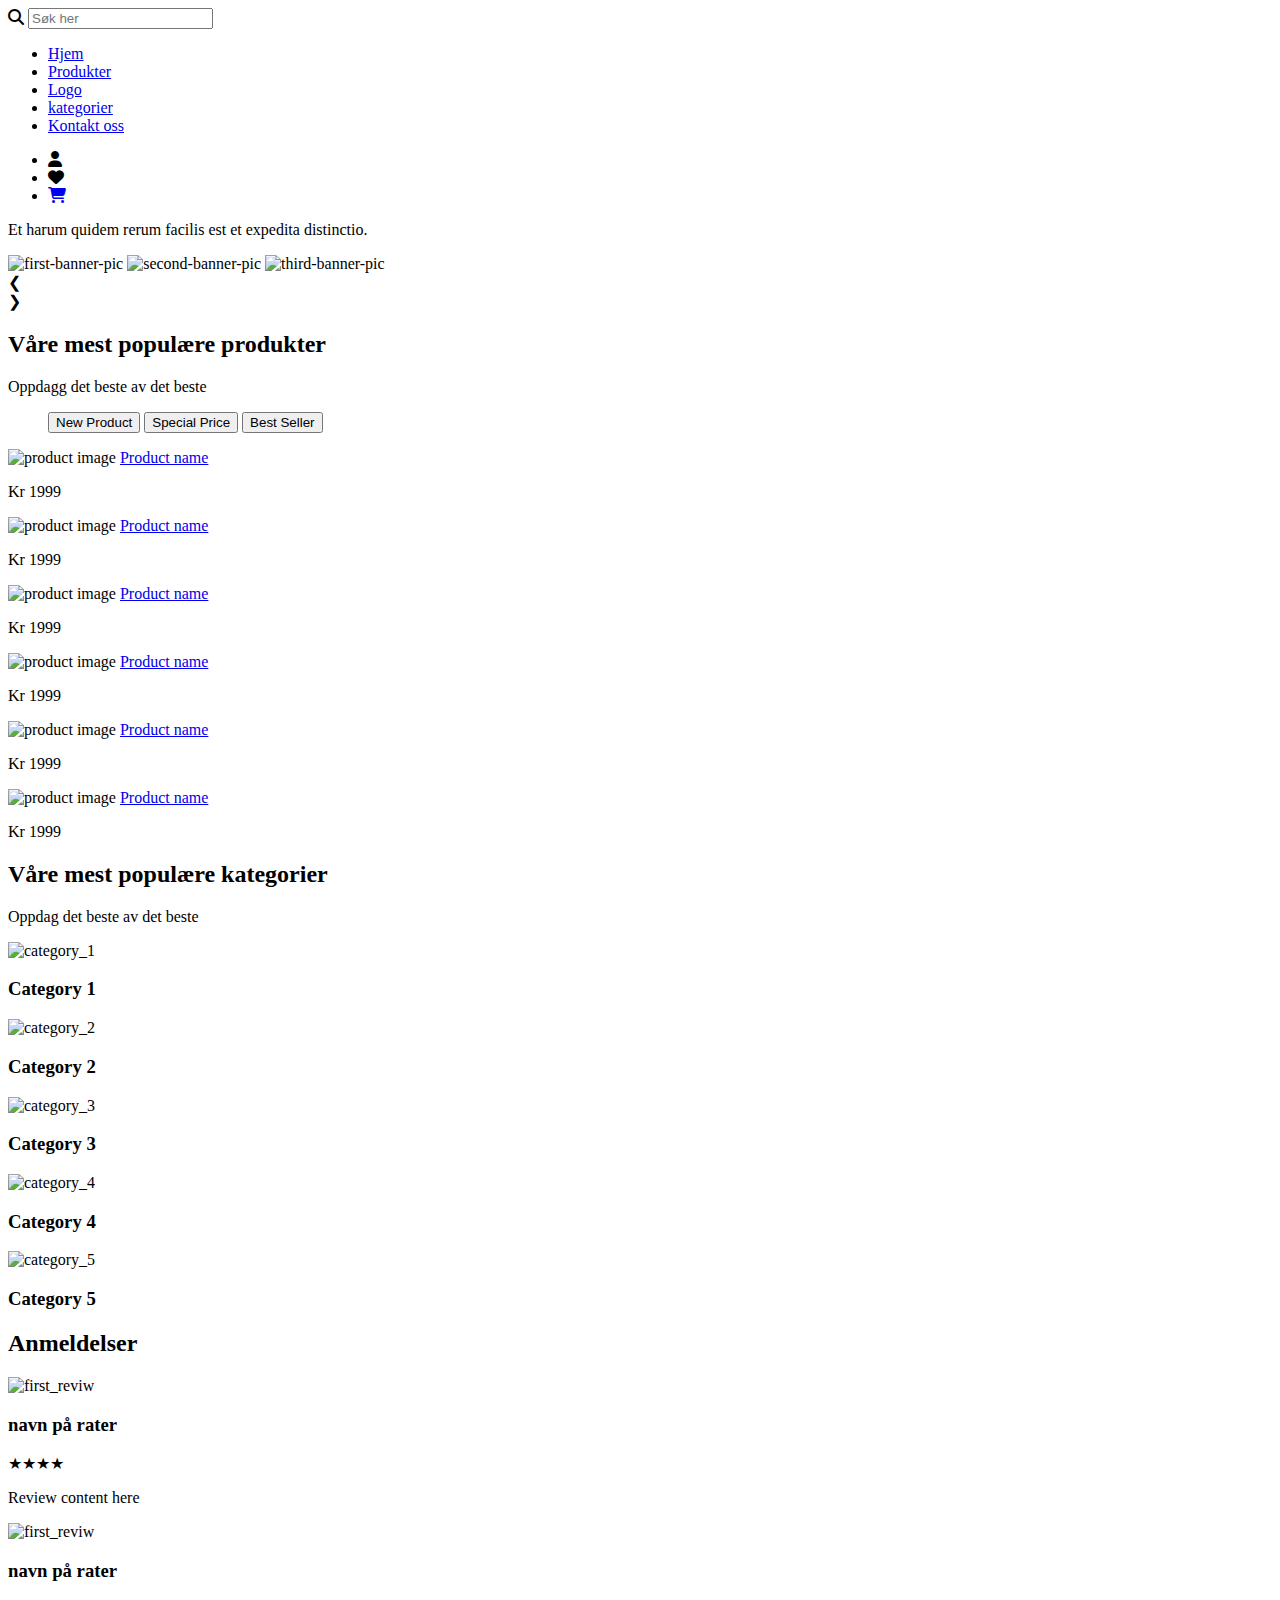
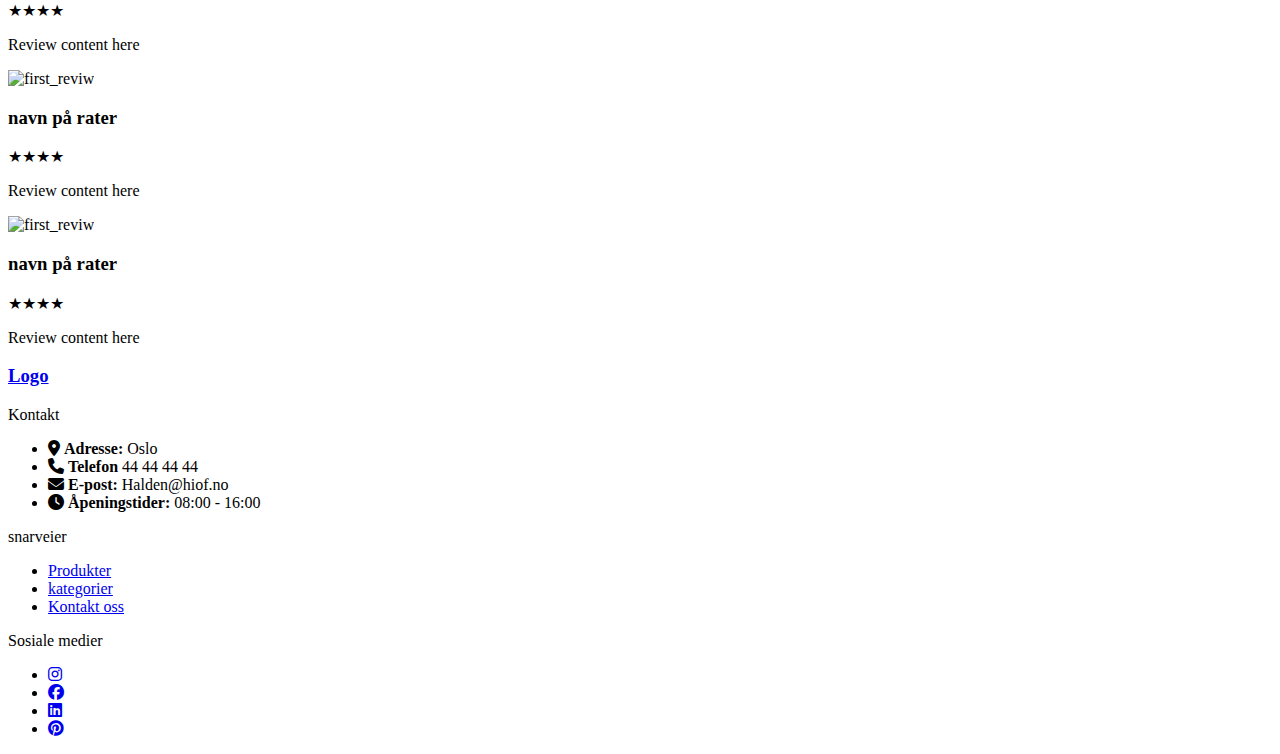
==== Eksamen_webutvikling_2024/index.html @ 7170d726 "29.11" ====
<!DOCTYPE html>
<html lang="nb">
<head>
    <meta charset="UTF-8">
    <meta name="viewport" content="width=device-width, initial-scale=1.0">
    <link rel="stylesheet" href="css/style.css">
    <link rel="stylesheet" href="icons/css/fontawesome.css">
    <link rel="stylesheet" href="icons/css/brands.css">
    <link rel="stylesheet" href="icons/css/solid.css">
    <title>Home</title>
</head>
<body>
    <div class="grid-container">
        <header class="main-header">
            <nav class="nav-header">
                <!-- Left Section -->
                <form class="searchleft" title="search-bar">
                    <label aria-label="search">
                        <i class="fa-solid fa-magnifying-glass"></i>
                        <input type="search" placeholder="Søk her">
                    </label>
                </form>

                <!-- Middle Section -->
                <ul class="midhead">
                    <li><a href="index.html">Hjem</a></li>
                    <li><a href="#produkt">Produkter</a></li>
                    <li><a href="index.html">Logo</a></li>
                    <li><a href="#categories">kategorier</a></li>
                    <li><a href="#contact">Kontakt oss</a></li>
                </ul>

                <!-- Right Section -->
                <ul class="righthead">
                    <li><i class="fa-regular fa-user"></i></li>
                    <li><i class="fa-regular fa-heart"></i></li>
                    <li><a href="checkout.html"><i class="fa-solid fa-cart-shopping"></i></a></li>
                </ul>
            </nav>
        </header>


        <main>
            <section class="banner">
                <div class="banner-text">
                    <p>Et harum quidem rerum facilis est et expedita distinctio.</p>
                </div>
                    <img src="https://picsum.photos/800/300" alt="first-banner-pic">
                    <img src="https://picsum.photos/800/300" alt="second-banner-pic">
                    <img src="https://picsum.photos/800/300" alt="third-banner-pic">
                <!-- Navigation Arrows (Optional) -->
                <div class="prev">&#10094;</div>
                <div class="next">&#10095;</div>
            </section>

            <section id="produkt">
                <h2>Våre mest populære produkter</h2>
                <p>Oppdagg det beste av det beste </p>
                <ul>
                    <button type="button">New Product</button>
                    <button>Special Price</button>
                    <button>Best Seller</button>
                </ul>
                <article class="product-card" aria-label="article">
                        <img src="https://picsum.photos/400/300" alt="product image">
                    <a href="#">Product name</a>
                    <p>Kr 1999</p>
                </article>
                <article class="product-card" aria-label="article">
                        <img src="https://picsum.photos/400/300" alt="product image">
                    <a href="#">Product name</a>
                    <p>Kr 1999</p>
                </article>
                <article class="product-card" aria-label="article">
                        <img src="https://picsum.photos/400/300" alt="product image">
                    <a href="#">Product name</a>
                    <p>Kr 1999</p>
                </article>
                <article class="product-card" aria-label="article">
                        <img src="https://picsum.photos/400/300" alt="product image">
                    <a href="#">Product name</a>
                    <p>Kr 1999</p>
                </article>
                <article class="product-card" aria-label="article">
                        <img src="https://picsum.photos/400/300" alt="product image">
                    <a href="#">Product name</a>
                    <p>Kr 1999</p>
                </article>
                <article class="product-card" aria-label="article">
                        <img src="https://picsum.photos/400/300" alt="product image">
                    <a href="#">Product name</a>
                    <p>Kr 1999</p>
                </article>
            </section>

                <!--kategorier section-->
            <section id="categories">
                <h2>Våre mest populære kategorier</h2>
                <p>Oppdag det beste av det beste</p>
                <div class="category-grid">
                    <article class="category">
                            <img src="https://picsum.photos/400/300" alt="category_1">
                            <h3>Category 1</h3>
                    </article>
                    <article class="category">
                            <img src="https://picsum.photos/400/300" alt="category_2">
                            <h3>Category 2</h3>
                    </article>
                    <article class="category">
                            <img src="https://picsum.photos/400/300" alt="category_3">
                            <h3>Category 3</h3>
                    </article>
                    <article class="category">
                            <img src="https://picsum.photos/400/300" alt="category_4">
                            <h3>Category 4</h3>
                    </article>
                    <article class="category">
                            <img src="https://picsum.photos/400/300" alt="category_5">
                            <h3>Category 5</h3>
                    </article>
                </div>
            </section>
                
        </main>


        <aside>
                <h2>Anmeldelser</h2>
            <section class="review-grid ">
                    <article>
                            <img src="https://picsum.photos/400/300" alt="first_reviw">
                            <h3>navn på rater</h3>
                            <p>★★★★</p>
                            <p>Review content here</p>
                    </article>
                    <article>
                            <img src="https://picsum.photos/400/300" alt="first_reviw">
                            <h3>navn på rater</h3>
                            <p>★★★★</p>
                            <p>Review content here</p>
                    </article>
                    <article>
                            <img src="https://picsum.photos/400/300" alt="first_reviw">
                            <h3>navn på rater</h3>
                            <p>★★★★</p>
                            <p>Review content here</p>
                    </article>
                    <article>
                            <img src="https://picsum.photos/400/300" alt="first_reviw">
                            <h3>navn på rater</h3>
                            <p>★★★★</p>
                            <p>Review content here</p>
                    </article>
            </section>
        </aside>


        <footer>
            <a href="index.html"><h3>Logo</h3></a>
            <section id="contact">Kontakt
                <ul>
                    <li>
                        <i class="fa-solid fa-location-dot"></i>
                        <strong>Adresse:</strong> Oslo
                    </li>
                    <li>
                        <i class="fa-solid fa-phone"></i>
                        <strong>Telefon</strong> 44 44 44 44
                    </li>
                    <li>
                        <i class="fa-solid fa-envelope"></i>
                        <strong>E-post:</strong> Halden@hiof.no
                    </li>
                    <li>
                        <i class="fa-solid fa-clock"></i>
                        <strong>Åpeningstider:</strong> 08:00 - 16:00
                    </li>
                </ul>
            </section>
            <section>snarveier
                <ul>
                    <li><a href="#produkt">Produkter</a></li>
                    <li><a href="#categories">kategorier</a></li>
                    <li><a href="#contact">Kontakt oss</a></li>
                </ul>
            </section>
            <section>Sosiale medier
                <ul>
                    <li><a href="https://www.instagram.com/"><i class="fa-brands fa-instagram"></i></a></li>
                    <li><a href="https://www.facebook.com/"><i class="fa-brands fa-facebook"></i></a></li>
                    <li><a href="https://www.linkedin.com/"><i class="fa-brands fa-linkedin"></i></a></li>
                    <li><a href="https://www.pinterest.com/"><i class="fa-brands fa-pinterest"></i></a></li>
                </ul>
            </section>
      </footer>
    </div>
</body>
</html>
---- Eksamen_webutvikling_2024/icons/css/brands.css ----
/*!
 * Font Awesome Free 6.6.0 by @fontawesome - https://fontawesome.com
 * License - https://fontawesome.com/license/free (Icons: CC BY 4.0, Fonts: SIL OFL 1.1, Code: MIT License)
 * Copyright 2024 Fonticons, Inc.
 */
:root, :host {
  --fa-style-family-brands: 'Font Awesome 6 Brands';
  --fa-font-brands: normal 400 1em/1 'Font Awesome 6 Brands'; }

@font-face {
  font-family: 'Font Awesome 6 Brands';
  font-style: normal;
  font-weight: 400;
  font-display: block;
  src: url("../webfonts/fa-brands-400.woff2") format("woff2"), url("../webfonts/fa-brands-400.ttf") format("truetype"); }

.fab,
.fa-brands {
  font-weight: 400; }

.fa-monero:before {
  content: "\f3d0"; }

.fa-hooli:before {
  content: "\f427"; }

.fa-yelp:before {
  content: "\f1e9"; }

.fa-cc-visa:before {
  content: "\f1f0"; }

.fa-lastfm:before {
  content: "\f202"; }

.fa-shopware:before {
  content: "\f5b5"; }

.fa-creative-commons-nc:before {
  content: "\f4e8"; }

.fa-aws:before {
  content: "\f375"; }

.fa-redhat:before {
  content: "\f7bc"; }

.fa-yoast:before {
  content: "\f2b1"; }

.fa-cloudflare:before {
  content: "\e07d"; }

.fa-ups:before {
  content: "\f7e0"; }

.fa-pixiv:before {
  content: "\e640"; }

.fa-wpexplorer:before {
  content: "\f2de"; }

.fa-dyalog:before {
  content: "\f399"; }

.fa-bity:before {
  content: "\f37a"; }

.fa-stackpath:before {
  content: "\f842"; }

.fa-buysellads:before {
  content: "\f20d"; }

.fa-first-order:before {
  content: "\f2b0"; }

.fa-modx:before {
  content: "\f285"; }

.fa-guilded:before {
  content: "\e07e"; }

.fa-vnv:before {
  content: "\f40b"; }

.fa-square-js:before {
  content: "\f3b9"; }

.fa-js-square:before {
  content: "\f3b9"; }

.fa-microsoft:before {
  content: "\f3ca"; }

.fa-qq:before {
  content: "\f1d6"; }

.fa-orcid:before {
  content: "\f8d2"; }

.fa-java:before {
  content: "\f4e4"; }

.fa-invision:before {
  content: "\f7b0"; }

.fa-creative-commons-pd-alt:before {
  content: "\f4ed"; }

.fa-centercode:before {
  content: "\f380"; }

.fa-glide-g:before {
  content: "\f2a6"; }

.fa-drupal:before {
  content: "\f1a9"; }

.fa-jxl:before {
  content: "\e67b"; }

.fa-dart-lang:before {
  content: "\e693"; }

.fa-hire-a-helper:before {
  content: "\f3b0"; }

.fa-creative-commons-by:before {
  content: "\f4e7"; }

.fa-unity:before {
  content: "\e049"; }

.fa-whmcs:before {
  content: "\f40d"; }

.fa-rocketchat:before {
  content: "\f3e8"; }

.fa-vk:before {
  content: "\f189"; }

.fa-untappd:before {
  content: "\f405"; }

.fa-mailchimp:before {
  content: "\f59e"; }

.fa-css3-alt:before {
  content: "\f38b"; }

.fa-square-reddit:before {
  content: "\f1a2"; }

.fa-reddit-square:before {
  content: "\f1a2"; }

.fa-vimeo-v:before {
  content: "\f27d"; }

.fa-contao:before {
  content: "\f26d"; }

.fa-square-font-awesome:before {
  content: "\e5ad"; }

.fa-deskpro:before {
  content: "\f38f"; }

.fa-brave:before {
  content: "\e63c"; }

.fa-sistrix:before {
  content: "\f3ee"; }

.fa-square-instagram:before {
  content: "\e055"; }

.fa-instagram-square:before {
  content: "\e055"; }

.fa-battle-net:before {
  content: "\f835"; }

.fa-the-red-yeti:before {
  content: "\f69d"; }

.fa-square-hacker-news:before {
  content: "\f3af"; }

.fa-hacker-news-square:before {
  content: "\f3af"; }

.fa-edge:before {
  content: "\f282"; }

.fa-threads:before {
  content: "\e618"; }

.fa-napster:before {
  content: "\f3d2"; }

.fa-square-snapchat:before {
  content: "\f2ad"; }

.fa-snapchat-square:before {
  content: "\f2ad"; }

.fa-google-plus-g:before {
  content: "\f0d5"; }

.fa-artstation:before {
  content: "\f77a"; }

.fa-markdown:before {
  content: "\f60f"; }

.fa-sourcetree:before {
  content: "\f7d3"; }

.fa-google-plus:before {
  content: "\f2b3"; }

.fa-diaspora:before {
  content: "\f791"; }

.fa-foursquare:before {
  content: "\f180"; }

.fa-stack-overflow:before {
  content: "\f16c"; }

.fa-github-alt:before {
  content: "\f113"; }

.fa-phoenix-squadron:before {
  content: "\f511"; }

.fa-pagelines:before {
  content: "\f18c"; }

.fa-algolia:before {
  content: "\f36c"; }

.fa-red-river:before {
  content: "\f3e3"; }

.fa-creative-commons-sa:before {
  content: "\f4ef"; }

.fa-safari:before {
  content: "\f267"; }

.fa-google:before {
  content: "\f1a0"; }

.fa-square-font-awesome-stroke:before {
  content: "\f35c"; }

.fa-font-awesome-alt:before {
  content: "\f35c"; }

.fa-atlassian:before {
  content: "\f77b"; }

.fa-linkedin-in:before {
  content: "\f0e1"; }

.fa-digital-ocean:before {
  content: "\f391"; }

.fa-nimblr:before {
  content: "\f5a8"; }

.fa-chromecast:before {
  content: "\f838"; }

.fa-evernote:before {
  content: "\f839"; }

.fa-hacker-news:before {
  content: "\f1d4"; }

.fa-creative-commons-sampling:before {
  content: "\f4f0"; }

.fa-adversal:before {
  content: "\f36a"; }

.fa-creative-commons:before {
  content: "\f25e"; }

.fa-watchman-monitoring:before {
  content: "\e087"; }

.fa-fonticons:before {
  content: "\f280"; }

.fa-weixin:before {
  content: "\f1d7"; }

.fa-shirtsinbulk:before {
  content: "\f214"; }

.fa-codepen:before {
  content: "\f1cb"; }

.fa-git-alt:before {
  content: "\f841"; }

.fa-lyft:before {
  content: "\f3c3"; }

.fa-rev:before {
  content: "\f5b2"; }

.fa-windows:before {
  content: "\f17a"; }

.fa-wizards-of-the-coast:before {
  content: "\f730"; }

.fa-square-viadeo:before {
  content: "\f2aa"; }

.fa-viadeo-square:before {
  content: "\f2aa"; }

.fa-meetup:before {
  content: "\f2e0"; }

.fa-centos:before {
  content: "\f789"; }

.fa-adn:before {
  content: "\f170"; }

.fa-cloudsmith:before {
  content: "\f384"; }

.fa-opensuse:before {
  content: "\e62b"; }

.fa-pied-piper-alt:before {
  content: "\f1a8"; }

.fa-square-dribbble:before {
  content: "\f397"; }

.fa-dribbble-square:before {
  content: "\f397"; }

.fa-codiepie:before {
  content: "\f284"; }

.fa-node:before {
  content: "\f419"; }

.fa-mix:before {
  content: "\f3cb"; }

.fa-steam:before {
  content: "\f1b6"; }

.fa-cc-apple-pay:before {
  content: "\f416"; }

.fa-scribd:before {
  content: "\f28a"; }

.fa-debian:before {
  content: "\e60b"; }

.fa-openid:before {
  content: "\f19b"; }

.fa-instalod:before {
  content: "\e081"; }

.fa-expeditedssl:before {
  content: "\f23e"; }

.fa-sellcast:before {
  content: "\f2da"; }

.fa-square-twitter:before {
  content: "\f081"; }

.fa-twitter-square:before {
  content: "\f081"; }

.fa-r-project:before {
  content: "\f4f7"; }

.fa-delicious:before {
  content: "\f1a5"; }

.fa-freebsd:before {
  content: "\f3a4"; }

.fa-vuejs:before {
  content: "\f41f"; }

.fa-accusoft:before {
  content: "\f369"; }

.fa-ioxhost:before {
  content: "\f208"; }

.fa-fonticons-fi:before {
  content: "\f3a2"; }

.fa-app-store:before {
  content: "\f36f"; }

.fa-cc-mastercard:before {
  content: "\f1f1"; }

.fa-itunes-note:before {
  content: "\f3b5"; }

.fa-golang:before {
  content: "\e40f"; }

.fa-kickstarter:before {
  content: "\f3bb"; }

.fa-square-kickstarter:before {
  content: "\f3bb"; }

.fa-grav:before {
  content: "\f2d6"; }

.fa-weibo:before {
  content: "\f18a"; }

.fa-uncharted:before {
  content: "\e084"; }

.fa-firstdraft:before {
  content: "\f3a1"; }

.fa-square-youtube:before {
  content: "\f431"; }

.fa-youtube-square:before {
  content: "\f431"; }

.fa-wikipedia-w:before {
  content: "\f266"; }

.fa-wpressr:before {
  content: "\f3e4"; }

.fa-rendact:before {
  content: "\f3e4"; }

.fa-angellist:before {
  content: "\f209"; }

.fa-galactic-republic:before {
  content: "\f50c"; }

.fa-nfc-directional:before {
  content: "\e530"; }

.fa-skype:before {
  content: "\f17e"; }

.fa-joget:before {
  content: "\f3b7"; }

.fa-fedora:before {
  content: "\f798"; }

.fa-stripe-s:before {
  content: "\f42a"; }

.fa-meta:before {
  content: "\e49b"; }

.fa-laravel:before {
  content: "\f3bd"; }

.fa-hotjar:before {
  content: "\f3b1"; }

.fa-bluetooth-b:before {
  content: "\f294"; }

.fa-square-letterboxd:before {
  content: "\e62e"; }

.fa-sticker-mule:before {
  content: "\f3f7"; }

.fa-creative-commons-zero:before {
  content: "\f4f3"; }

.fa-hips:before {
  content: "\f452"; }

.fa-behance:before {
  content: "\f1b4"; }

.fa-reddit:before {
  content: "\f1a1"; }

.fa-discord:before {
  content: "\f392"; }

.fa-chrome:before {
  content: "\f268"; }

.fa-app-store-ios:before {
  content: "\f370"; }

.fa-cc-discover:before {
  content: "\f1f2"; }

.fa-wpbeginner:before {
  content: "\f297"; }

.fa-confluence:before {
  content: "\f78d"; }

.fa-shoelace:before {
  content: "\e60c"; }

.fa-mdb:before {
  content: "\f8ca"; }

.fa-dochub:before {
  content: "\f394"; }

.fa-accessible-icon:before {
  content: "\f368"; }

.fa-ebay:before {
  content: "\f4f4"; }

.fa-amazon:before {
  content: "\f270"; }

.fa-unsplash:before {
  content: "\e07c"; }

.fa-yarn:before {
  content: "\f7e3"; }

.fa-square-steam:before {
  content: "\f1b7"; }

.fa-steam-square:before {
  content: "\f1b7"; }

.fa-500px:before {
  content: "\f26e"; }

.fa-square-vimeo:before {
  content: "\f194"; }

.fa-vimeo-square:before {
  content: "\f194"; }

.fa-asymmetrik:before {
  content: "\f372"; }

.fa-font-awesome:before {
  content: "\f2b4"; }

.fa-font-awesome-flag:before {
  content: "\f2b4"; }

.fa-font-awesome-logo-full:before {
  content: "\f2b4"; }

.fa-gratipay:before {
  content: "\f184"; }

.fa-apple:before {
  content: "\f179"; }

.fa-hive:before {
  content: "\e07f"; }

.fa-gitkraken:before {
  content: "\f3a6"; }

.fa-keybase:before {
  content: "\f4f5"; }

.fa-apple-pay:before {
  content: "\f415"; }

.fa-padlet:before {
  content: "\e4a0"; }

.fa-amazon-pay:before {
  content: "\f42c"; }

.fa-square-github:before {
  content: "\f092"; }

.fa-github-square:before {
  content: "\f092"; }

.fa-stumbleupon:before {
  content: "\f1a4"; }

.fa-fedex:before {
  content: "\f797"; }

.fa-phoenix-framework:before {
  content: "\f3dc"; }

.fa-shopify:before {
  content: "\e057"; }

.fa-neos:before {
  content: "\f612"; }

.fa-square-threads:before {
  content: "\e619"; }

.fa-hackerrank:before {
  content: "\f5f7"; }

.fa-researchgate:before {
  content: "\f4f8"; }

.fa-swift:before {
  content: "\f8e1"; }

.fa-angular:before {
  content: "\f420"; }

.fa-speakap:before {
  content: "\f3f3"; }

.fa-angrycreative:before {
  content: "\f36e"; }

.fa-y-combinator:before {
  content: "\f23b"; }

.fa-empire:before {
  content: "\f1d1"; }

.fa-envira:before {
  content: "\f299"; }

.fa-google-scholar:before {
  content: "\e63b"; }

.fa-square-gitlab:before {
  content: "\e5ae"; }

.fa-gitlab-square:before {
  content: "\e5ae"; }

.fa-studiovinari:before {
  content: "\f3f8"; }

.fa-pied-piper:before {
  content: "\f2ae"; }

.fa-wordpress:before {
  content: "\f19a"; }

.fa-product-hunt:before {
  content: "\f288"; }

.fa-firefox:before {
  content: "\f269"; }

.fa-linode:before {
  content: "\f2b8"; }

.fa-goodreads:before {
  content: "\f3a8"; }

.fa-square-odnoklassniki:before {
  content: "\f264"; }

.fa-odnoklassniki-square:before {
  content: "\f264"; }

.fa-jsfiddle:before {
  content: "\f1cc"; }

.fa-sith:before {
  content: "\f512"; }

.fa-themeisle:before {
  content: "\f2b2"; }

.fa-page4:before {
  content: "\f3d7"; }

.fa-hashnode:before {
  content: "\e499"; }

.fa-react:before {
  content: "\f41b"; }

.fa-cc-paypal:before {
  content: "\f1f4"; }

.fa-squarespace:before {
  content: "\f5be"; }

.fa-cc-stripe:before {
  content: "\f1f5"; }

.fa-creative-commons-share:before {
  content: "\f4f2"; }

.fa-bitcoin:before {
  content: "\f379"; }

.fa-keycdn:before {
  content: "\f3ba"; }

.fa-opera:before {
  content: "\f26a"; }

.fa-itch-io:before {
  content: "\f83a"; }

.fa-umbraco:before {
  content: "\f8e8"; }

.fa-galactic-senate:before {
  content: "\f50d"; }

.fa-ubuntu:before {
  content: "\f7df"; }

.fa-draft2digital:before {
  content: "\f396"; }

.fa-stripe:before {
  content: "\f429"; }

.fa-houzz:before {
  content: "\f27c"; }

.fa-gg:before {
  content: "\f260"; }

.fa-dhl:before {
  content: "\f790"; }

.fa-square-pinterest:before {
  content: "\f0d3"; }

.fa-pinterest-square:before {
  content: "\f0d3"; }

.fa-xing:before {
  content: "\f168"; }

.fa-blackberry:before {
  content: "\f37b"; }

.fa-creative-commons-pd:before {
  content: "\f4ec"; }

.fa-playstation:before {
  content: "\f3df"; }

.fa-quinscape:before {
  content: "\f459"; }

.fa-less:before {
  content: "\f41d"; }

.fa-blogger-b:before {
  content: "\f37d"; }

.fa-opencart:before {
  content: "\f23d"; }

.fa-vine:before {
  content: "\f1ca"; }

.fa-signal-messenger:before {
  content: "\e663"; }

.fa-paypal:before {
  content: "\f1ed"; }

.fa-gitlab:before {
  content: "\f296"; }

.fa-typo3:before {
  content: "\f42b"; }

.fa-reddit-alien:before {
  content: "\f281"; }

.fa-yahoo:before {
  content: "\f19e"; }

.fa-dailymotion:before {
  content: "\e052"; }

.fa-affiliatetheme:before {
  content: "\f36b"; }

.fa-pied-piper-pp:before {
  content: "\f1a7"; }

.fa-bootstrap:before {
  content: "\f836"; }

.fa-odnoklassniki:before {
  content: "\f263"; }

.fa-nfc-symbol:before {
  content: "\e531"; }

.fa-mintbit:before {
  content: "\e62f"; }

.fa-ethereum:before {
  content: "\f42e"; }

.fa-speaker-deck:before {
  content: "\f83c"; }

.fa-creative-commons-nc-eu:before {
  content: "\f4e9"; }

.fa-patreon:before {
  content: "\f3d9"; }

.fa-avianex:before {
  content: "\f374"; }

.fa-ello:before {
  content: "\f5f1"; }

.fa-gofore:before {
  content: "\f3a7"; }

.fa-bimobject:before {
  content: "\f378"; }

.fa-brave-reverse:before {
  content: "\e63d"; }

.fa-facebook-f:before {
  content: "\f39e"; }

.fa-square-google-plus:before {
  content: "\f0d4"; }

.fa-google-plus-square:before {
  content: "\f0d4"; }

.fa-web-awesome:before {
  content: "\e682"; }

.fa-mandalorian:before {
  content: "\f50f"; }

.fa-first-order-alt:before {
  content: "\f50a"; }

.fa-osi:before {
  content: "\f41a"; }

.fa-google-wallet:before {
  content: "\f1ee"; }

.fa-d-and-d-beyond:before {
  content: "\f6ca"; }

.fa-periscope:before {
  content: "\f3da"; }

.fa-fulcrum:before {
  content: "\f50b"; }

.fa-cloudscale:before {
  content: "\f383"; }

.fa-forumbee:before {
  content: "\f211"; }

.fa-mizuni:before {
  content: "\f3cc"; }

.fa-schlix:before {
  content: "\f3ea"; }

.fa-square-xing:before {
  content: "\f169"; }

.fa-xing-square:before {
  content: "\f169"; }

.fa-bandcamp:before {
  content: "\f2d5"; }

.fa-wpforms:before {
  content: "\f298"; }

.fa-cloudversify:before {
  content: "\f385"; }

.fa-usps:before {
  content: "\f7e1"; }

.fa-megaport:before {
  content: "\f5a3"; }

.fa-magento:before {
  content: "\f3c4"; }

.fa-spotify:before {
  content: "\f1bc"; }

.fa-optin-monster:before {
  content: "\f23c"; }

.fa-fly:before {
  content: "\f417"; }

.fa-aviato:before {
  content: "\f421"; }

.fa-itunes:before {
  content: "\f3b4"; }

.fa-cuttlefish:before {
  content: "\f38c"; }

.fa-blogger:before {
  content: "\f37c"; }

.fa-flickr:before {
  content: "\f16e"; }

.fa-viber:before {
  content: "\f409"; }

.fa-soundcloud:before {
  content: "\f1be"; }

.fa-digg:before {
  content: "\f1a6"; }

.fa-tencent-weibo:before {
  content: "\f1d5"; }

.fa-letterboxd:before {
  content: "\e62d"; }

.fa-symfony:before {
  content: "\f83d"; }

.fa-maxcdn:before {
  content: "\f136"; }

.fa-etsy:before {
  content: "\f2d7"; }

.fa-facebook-messenger:before {
  content: "\f39f"; }

.fa-audible:before {
  content: "\f373"; }

.fa-think-peaks:before {
  content: "\f731"; }

.fa-bilibili:before {
  content: "\e3d9"; }

.fa-erlang:before {
  content: "\f39d"; }

.fa-x-twitter:before {
  content: "\e61b"; }

.fa-cotton-bureau:before {
  content: "\f89e"; }

.fa-dashcube:before {
  content: "\f210"; }

.fa-42-group:before {
  content: "\e080"; }

.fa-innosoft:before {
  content: "\e080"; }

.fa-stack-exchange:before {
  content: "\f18d"; }

.fa-elementor:before {
  content: "\f430"; }

.fa-square-pied-piper:before {
  content: "\e01e"; }

.fa-pied-piper-square:before {
  content: "\e01e"; }

.fa-creative-commons-nd:before {
  content: "\f4eb"; }

.fa-palfed:before {
  content: "\f3d8"; }

.fa-superpowers:before {
  content: "\f2dd"; }

.fa-resolving:before {
  content: "\f3e7"; }

.fa-xbox:before {
  content: "\f412"; }

.fa-square-web-awesome-stroke:before {
  content: "\e684"; }

.fa-searchengin:before {
  content: "\f3eb"; }

.fa-tiktok:before {
  content: "\e07b"; }

.fa-square-facebook:before {
  content: "\f082"; }

.fa-facebook-square:before {
  content: "\f082"; }

.fa-renren:before {
  content: "\f18b"; }

.fa-linux:before {
  content: "\f17c"; }

.fa-glide:before {
  content: "\f2a5"; }

.fa-linkedin:before {
  content: "\f08c"; }

.fa-hubspot:before {
  content: "\f3b2"; }

.fa-deploydog:before {
  content: "\f38e"; }

.fa-twitch:before {
  content: "\f1e8"; }

.fa-flutter:before {
  content: "\e694"; }

.fa-ravelry:before {
  content: "\f2d9"; }

.fa-mixer:before {
  content: "\e056"; }

.fa-square-lastfm:before {
  content: "\f203"; }

.fa-lastfm-square:before {
  content: "\f203"; }

.fa-vimeo:before {
  content: "\f40a"; }

.fa-mendeley:before {
  content: "\f7b3"; }

.fa-uniregistry:before {
  content: "\f404"; }

.fa-figma:before {
  content: "\f799"; }

.fa-creative-commons-remix:before {
  content: "\f4ee"; }

.fa-cc-amazon-pay:before {
  content: "\f42d"; }

.fa-dropbox:before {
  content: "\f16b"; }

.fa-instagram:before {
  content: "\f16d"; }

.fa-cmplid:before {
  content: "\e360"; }

.fa-upwork:before {
  content: "\e641"; }

.fa-facebook:before {
  content: "\f09a"; }

.fa-gripfire:before {
  content: "\f3ac"; }

.fa-jedi-order:before {
  content: "\f50e"; }

.fa-uikit:before {
  content: "\f403"; }

.fa-fort-awesome-alt:before {
  content: "\f3a3"; }

.fa-phabricator:before {
  content: "\f3db"; }

.fa-ussunnah:before {
  content: "\f407"; }

.fa-earlybirds:before {
  content: "\f39a"; }

.fa-trade-federation:before {
  content: "\f513"; }

.fa-autoprefixer:before {
  content: "\f41c"; }

.fa-whatsapp:before {
  content: "\f232"; }

.fa-square-upwork:before {
  content: "\e67c"; }

.fa-slideshare:before {
  content: "\f1e7"; }

.fa-google-play:before {
  content: "\f3ab"; }

.fa-viadeo:before {
  content: "\f2a9"; }

.fa-line:before {
  content: "\f3c0"; }

.fa-google-drive:before {
  content: "\f3aa"; }

.fa-servicestack:before {
  content: "\f3ec"; }

.fa-simplybuilt:before {
  content: "\f215"; }

.fa-bitbucket:before {
  content: "\f171"; }

.fa-imdb:before {
  content: "\f2d8"; }

.fa-deezer:before {
  content: "\e077"; }

.fa-raspberry-pi:before {
  content: "\f7bb"; }

.fa-jira:before {
  content: "\f7b1"; }

.fa-docker:before {
  content: "\f395"; }

.fa-screenpal:before {
  content: "\e570"; }

.fa-bluetooth:before {
  content: "\f293"; }

.fa-gitter:before {
  content: "\f426"; }

.fa-d-and-d:before {
  content: "\f38d"; }

.fa-microblog:before {
  content: "\e01a"; }

.fa-cc-diners-club:before {
  content: "\f24c"; }

.fa-gg-circle:before {
  content: "\f261"; }

.fa-pied-piper-hat:before {
  content: "\f4e5"; }

.fa-kickstarter-k:before {
  content: "\f3bc"; }

.fa-yandex:before {
  content: "\f413"; }

.fa-readme:before {
  content: "\f4d5"; }

.fa-html5:before {
  content: "\f13b"; }

.fa-sellsy:before {
  content: "\f213"; }

.fa-square-web-awesome:before {
  content: "\e683"; }

.fa-sass:before {
  content: "\f41e"; }

.fa-wirsindhandwerk:before {
  content: "\e2d0"; }

.fa-wsh:before {
  content: "\e2d0"; }

.fa-buromobelexperte:before {
  content: "\f37f"; }

.fa-salesforce:before {
  content: "\f83b"; }

.fa-octopus-deploy:before {
  content: "\e082"; }

.fa-medapps:before {
  content: "\f3c6"; }

.fa-ns8:before {
  content: "\f3d5"; }

.fa-pinterest-p:before {
  content: "\f231"; }

.fa-apper:before {
  content: "\f371"; }

.fa-fort-awesome:before {
  content: "\f286"; }

.fa-waze:before {
  content: "\f83f"; }

.fa-bluesky:before {
  content: "\e671"; }

.fa-cc-jcb:before {
  content: "\f24b"; }

.fa-snapchat:before {
  content: "\f2ab"; }

.fa-snapchat-ghost:before {
  content: "\f2ab"; }

.fa-fantasy-flight-games:before {
  content: "\f6dc"; }

.fa-rust:before {
  content: "\e07a"; }

.fa-wix:before {
  content: "\f5cf"; }

.fa-square-behance:before {
  content: "\f1b5"; }

.fa-behance-square:before {
  content: "\f1b5"; }

.fa-supple:before {
  content: "\f3f9"; }

.fa-webflow:before {
  content: "\e65c"; }

.fa-rebel:before {
  content: "\f1d0"; }

.fa-css3:before {
  content: "\f13c"; }

.fa-staylinked:before {
  content: "\f3f5"; }

.fa-kaggle:before {
  content: "\f5fa"; }

.fa-space-awesome:before {
  content: "\e5ac"; }

.fa-deviantart:before {
  content: "\f1bd"; }

.fa-cpanel:before {
  content: "\f388"; }

.fa-goodreads-g:before {
  content: "\f3a9"; }

.fa-square-git:before {
  content: "\f1d2"; }

.fa-git-square:before {
  content: "\f1d2"; }

.fa-square-tumblr:before {
  content: "\f174"; }

.fa-tumblr-square:before {
  content: "\f174"; }

.fa-trello:before {
  content: "\f181"; }

.fa-creative-commons-nc-jp:before {
  content: "\f4ea"; }

.fa-get-pocket:before {
  content: "\f265"; }

.fa-perbyte:before {
  content: "\e083"; }

.fa-grunt:before {
  content: "\f3ad"; }

.fa-weebly:before {
  content: "\f5cc"; }

.fa-connectdevelop:before {
  content: "\f20e"; }

.fa-leanpub:before {
  content: "\f212"; }

.fa-black-tie:before {
  content: "\f27e"; }

.fa-themeco:before {
  content: "\f5c6"; }

.fa-python:before {
  content: "\f3e2"; }

.fa-android:before {
  content: "\f17b"; }

.fa-bots:before {
  content: "\e340"; }

.fa-free-code-camp:before {
  content: "\f2c5"; }

.fa-hornbill:before {
  content: "\f592"; }

.fa-js:before {
  content: "\f3b8"; }

.fa-ideal:before {
  content: "\e013"; }

.fa-git:before {
  content: "\f1d3"; }

.fa-dev:before {
  content: "\f6cc"; }

.fa-sketch:before {
  content: "\f7c6"; }

.fa-yandex-international:before {
  content: "\f414"; }

.fa-cc-amex:before {
  content: "\f1f3"; }

.fa-uber:before {
  content: "\f402"; }

.fa-github:before {
  content: "\f09b"; }

.fa-php:before {
  content: "\f457"; }

.fa-alipay:before {
  content: "\f642"; }

.fa-youtube:before {
  content: "\f167"; }

.fa-skyatlas:before {
  content: "\f216"; }

.fa-firefox-browser:before {
  content: "\e007"; }

.fa-replyd:before {
  content: "\f3e6"; }

.fa-suse:before {
  content: "\f7d6"; }

.fa-jenkins:before {
  content: "\f3b6"; }

.fa-twitter:before {
  content: "\f099"; }

.fa-rockrms:before {
  content: "\f3e9"; }

.fa-pinterest:before {
  content: "\f0d2"; }

.fa-buffer:before {
  content: "\f837"; }

.fa-npm:before {
  content: "\f3d4"; }

.fa-yammer:before {
  content: "\f840"; }

.fa-btc:before {
  content: "\f15a"; }

.fa-dribbble:before {
  content: "\f17d"; }

.fa-stumbleupon-circle:before {
  content: "\f1a3"; }

.fa-internet-explorer:before {
  content: "\f26b"; }

.fa-stubber:before {
  content: "\e5c7"; }

.fa-telegram:before {
  content: "\f2c6"; }

.fa-telegram-plane:before {
  content: "\f2c6"; }

.fa-old-republic:before {
  content: "\f510"; }

.fa-odysee:before {
  content: "\e5c6"; }

.fa-square-whatsapp:before {
  content: "\f40c"; }

.fa-whatsapp-square:before {
  content: "\f40c"; }

.fa-node-js:before {
  content: "\f3d3"; }

.fa-edge-legacy:before {
  content: "\e078"; }

.fa-slack:before {
  content: "\f198"; }

.fa-slack-hash:before {
  content: "\f198"; }

.fa-medrt:before {
  content: "\f3c8"; }

.fa-usb:before {
  content: "\f287"; }

.fa-tumblr:before {
  content: "\f173"; }

.fa-vaadin:before {
  content: "\f408"; }

.fa-quora:before {
  content: "\f2c4"; }

.fa-square-x-twitter:before {
  content: "\e61a"; }

.fa-reacteurope:before {
  content: "\f75d"; }

.fa-medium:before {
  content: "\f23a"; }

.fa-medium-m:before {
  content: "\f23a"; }

.fa-amilia:before {
  content: "\f36d"; }

.fa-mixcloud:before {
  content: "\f289"; }

.fa-flipboard:before {
  content: "\f44d"; }

.fa-viacoin:before {
  content: "\f237"; }

.fa-critical-role:before {
  content: "\f6c9"; }

.fa-sitrox:before {
  content: "\e44a"; }

.fa-discourse:before {
  content: "\f393"; }

.fa-joomla:before {
  content: "\f1aa"; }

.fa-mastodon:before {
  content: "\f4f6"; }

.fa-airbnb:before {
  content: "\f834"; }

.fa-wolf-pack-battalion:before {
  content: "\f514"; }

.fa-buy-n-large:before {
  content: "\f8a6"; }

.fa-gulp:before {
  content: "\f3ae"; }

.fa-creative-commons-sampling-plus:before {
  content: "\f4f1"; }

.fa-strava:before {
  content: "\f428"; }

.fa-ember:before {
  content: "\f423"; }

.fa-canadian-maple-leaf:before {
  content: "\f785"; }

.fa-teamspeak:before {
  content: "\f4f9"; }

.fa-pushed:before {
  content: "\f3e1"; }

.fa-wordpress-simple:before {
  content: "\f411"; }

.fa-nutritionix:before {
  content: "\f3d6"; }

.fa-wodu:before {
  content: "\e088"; }

.fa-google-pay:before {
  content: "\e079"; }

.fa-intercom:before {
  content: "\f7af"; }

.fa-zhihu:before {
  content: "\f63f"; }

.fa-korvue:before {
  content: "\f42f"; }

.fa-pix:before {
  content: "\e43a"; }

.fa-steam-symbol:before {
  content: "\f3f6"; }
---- Eksamen_webutvikling_2024/icons/css/solid.css ----
/*!
 * Font Awesome Free 6.6.0 by @fontawesome - https://fontawesome.com
 * License - https://fontawesome.com/license/free (Icons: CC BY 4.0, Fonts: SIL OFL 1.1, Code: MIT License)
 * Copyright 2024 Fonticons, Inc.
 */
:root, :host {
  --fa-style-family-classic: 'Font Awesome 6 Free';
  --fa-font-solid: normal 900 1em/1 'Font Awesome 6 Free'; }

@font-face {
  font-family: 'Font Awesome 6 Free';
  font-style: normal;
  font-weight: 900;
  font-display: block;
  src: url("../webfonts/fa-solid-900.woff2") format("woff2"), url("../webfonts/fa-solid-900.ttf") format("truetype"); }

.fas,
.fa-solid {
  font-weight: 900; }
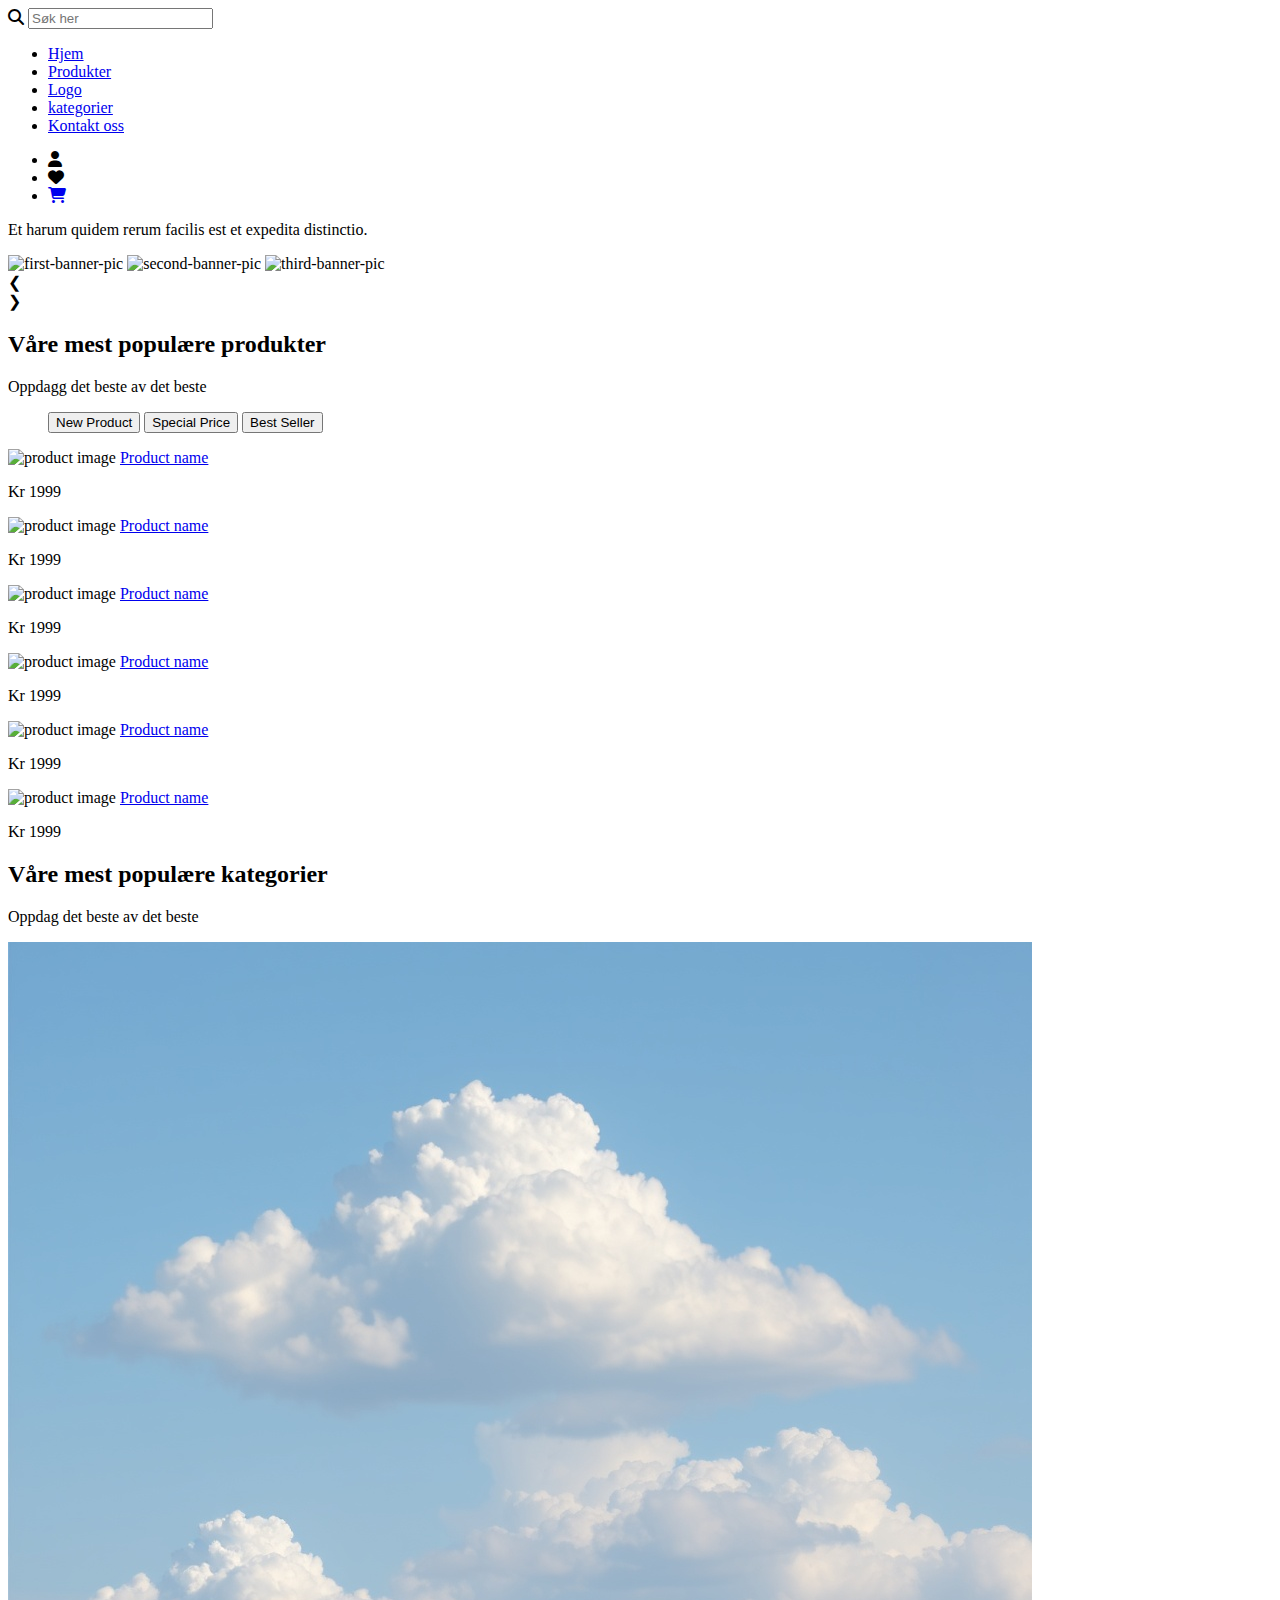
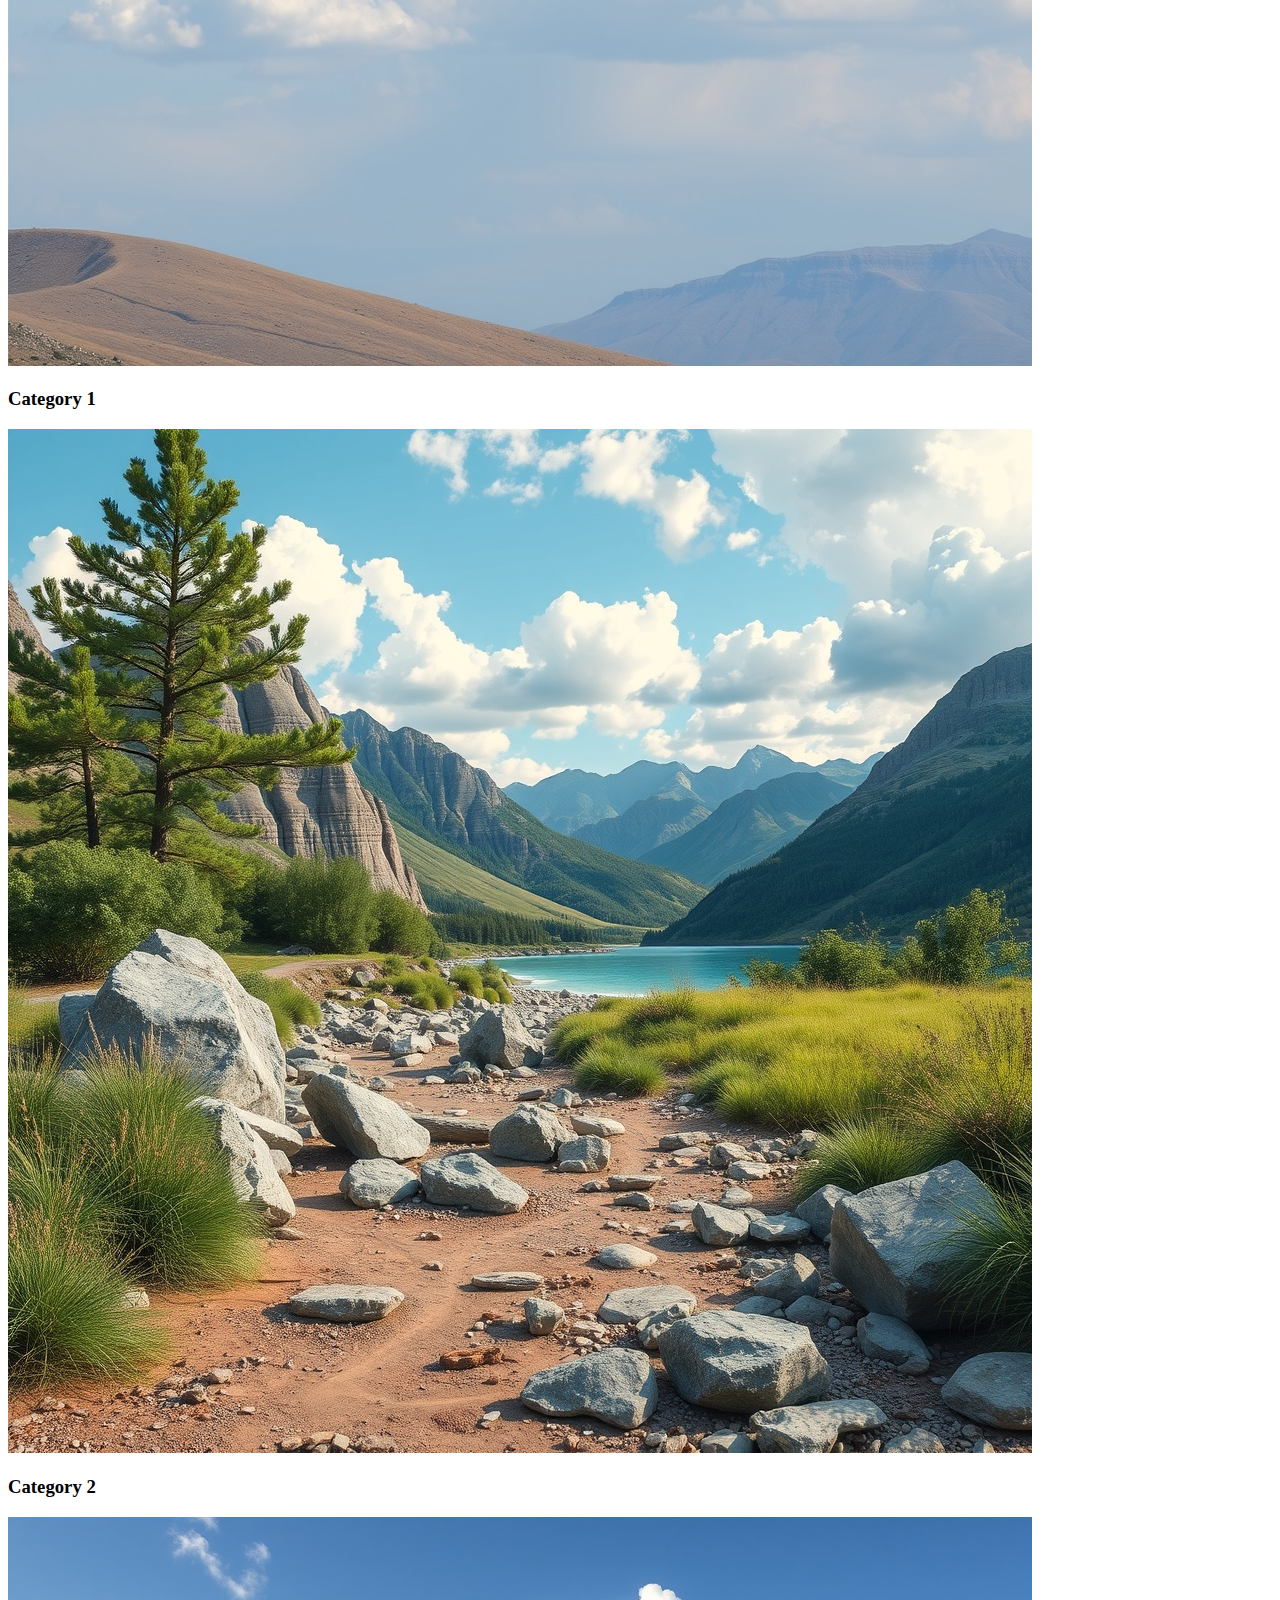
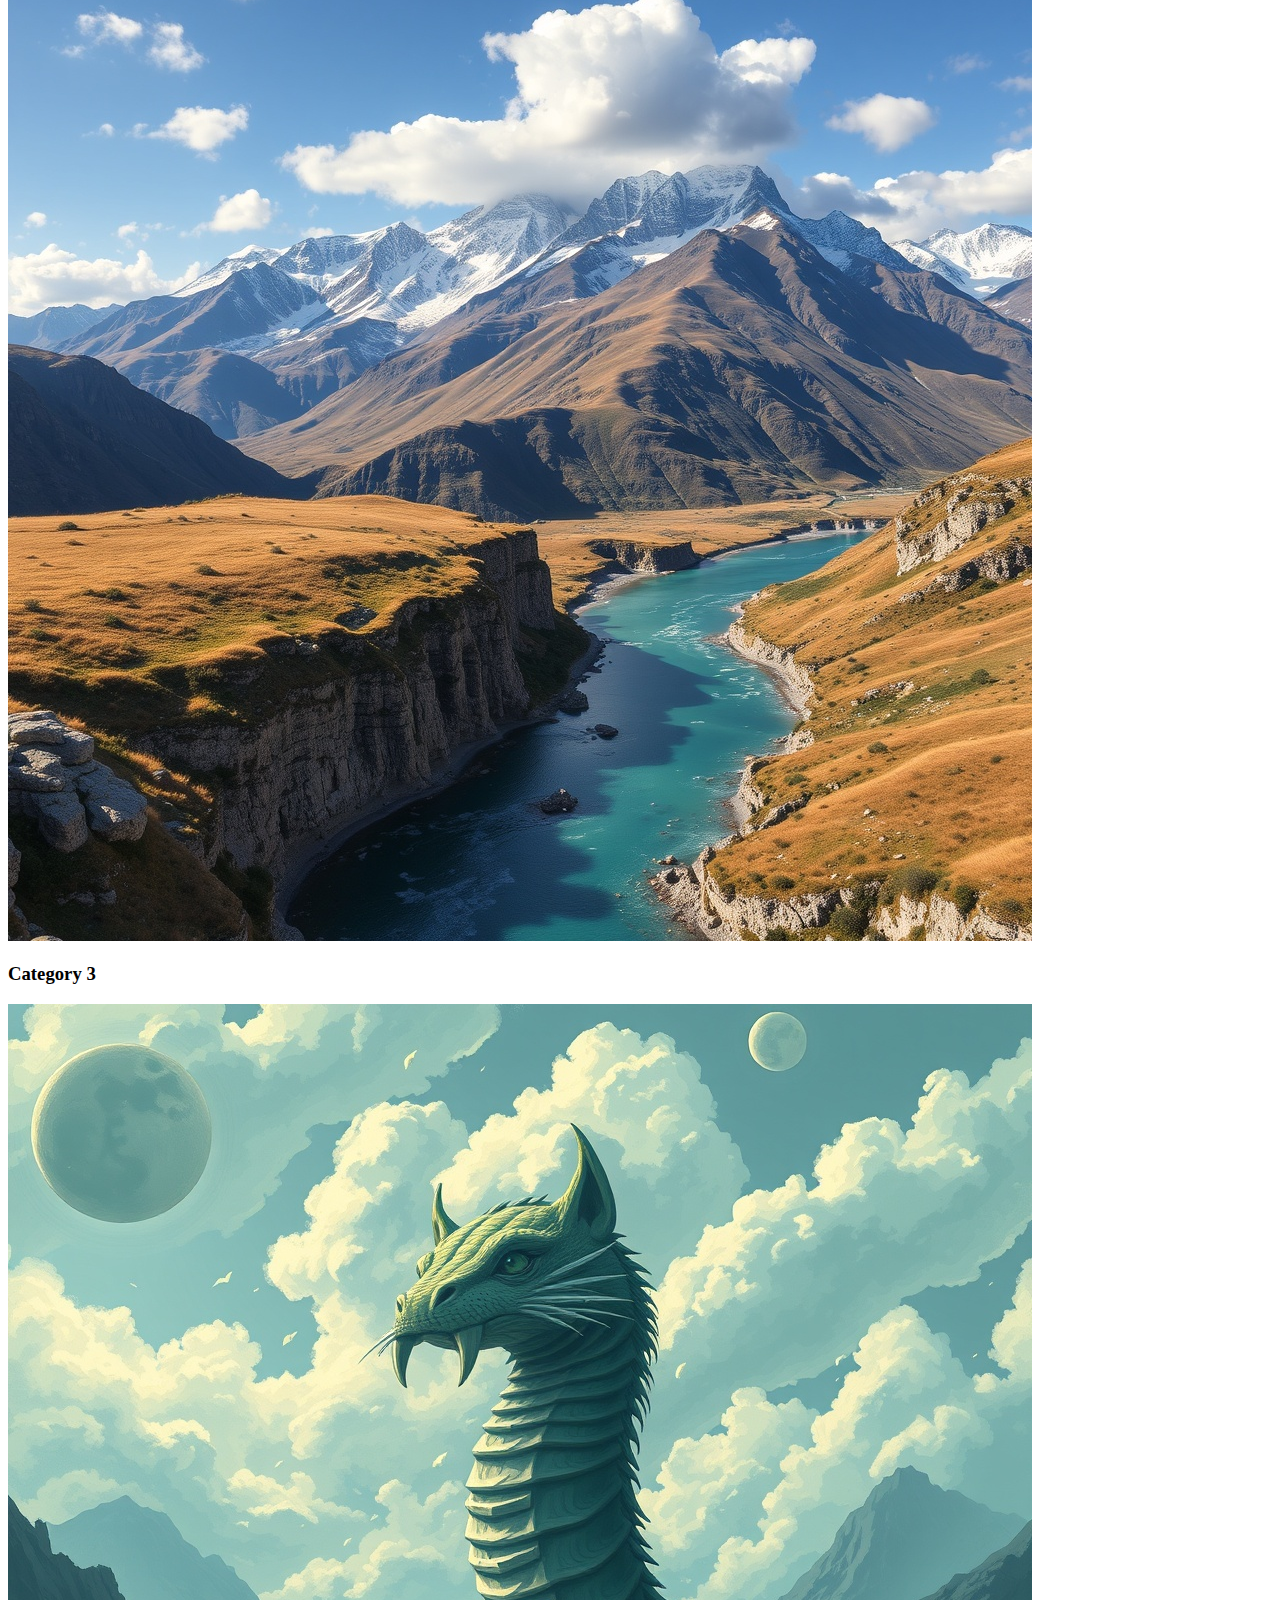
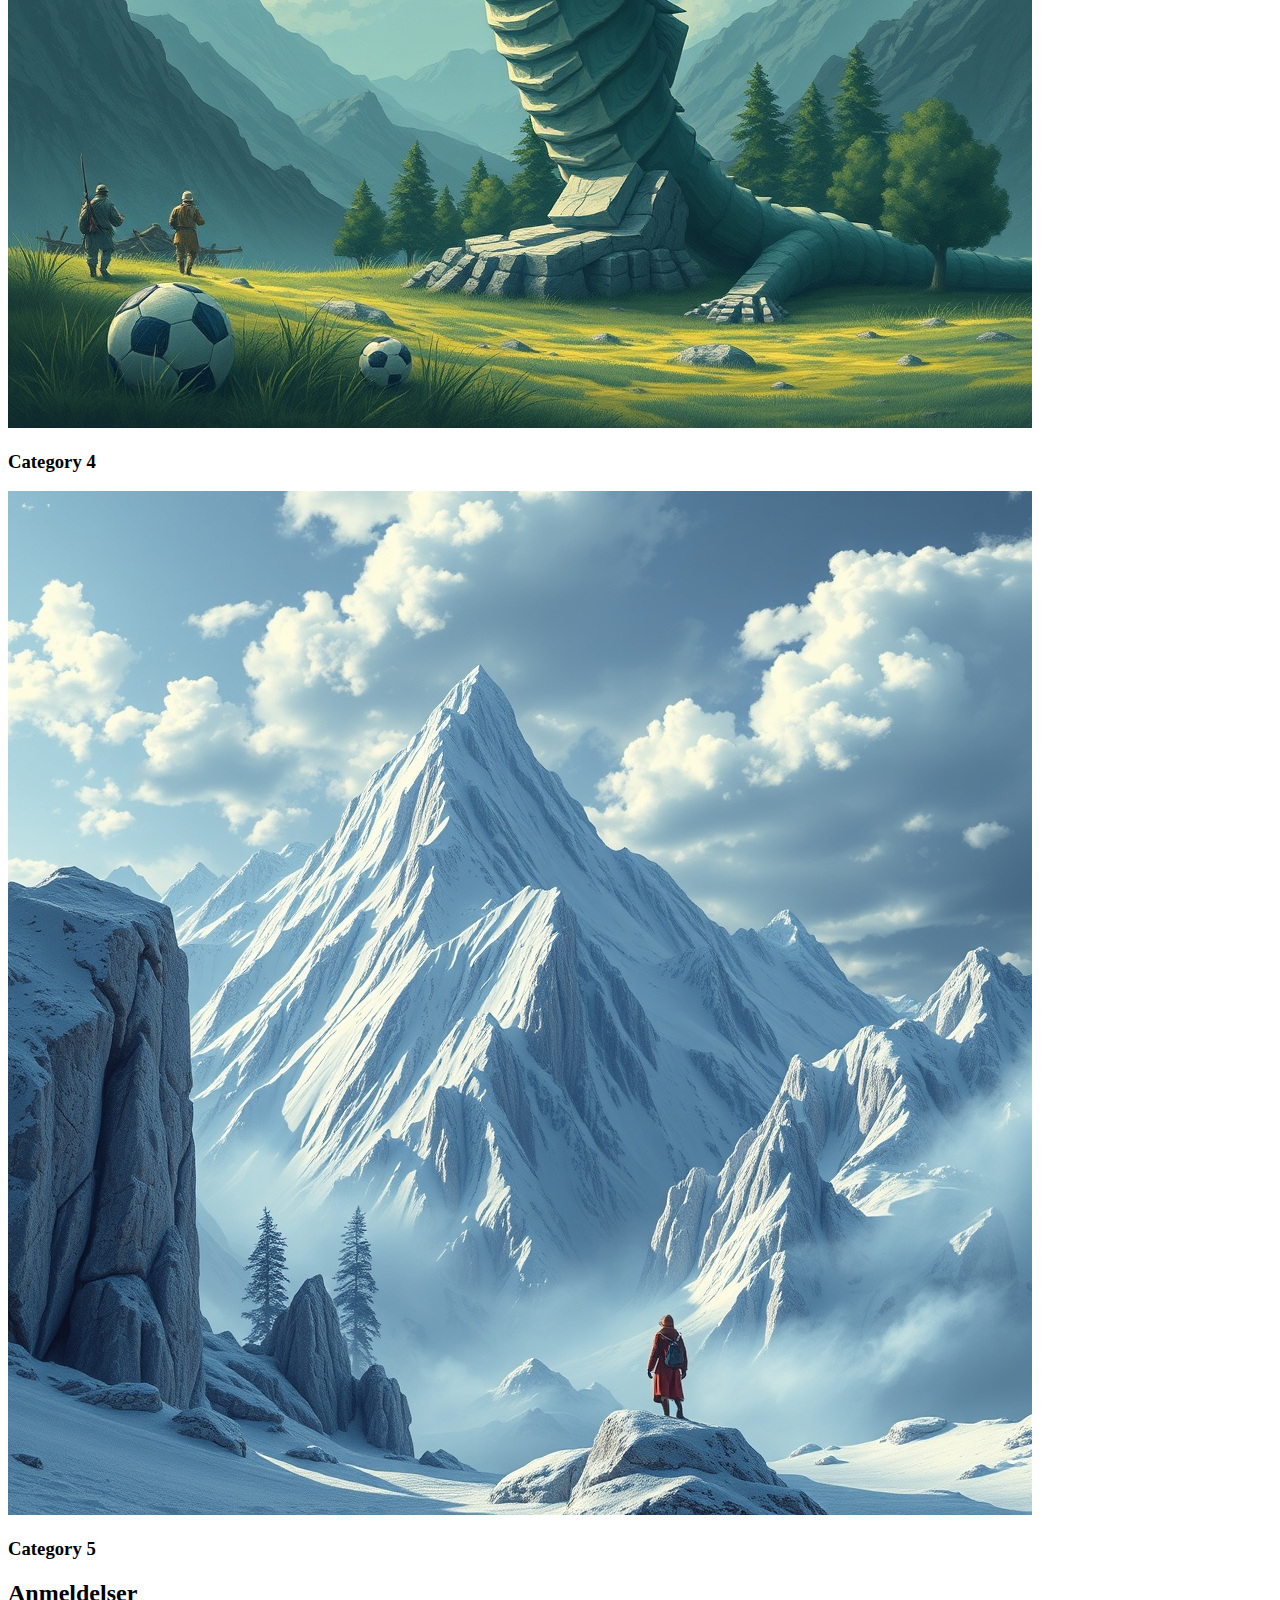
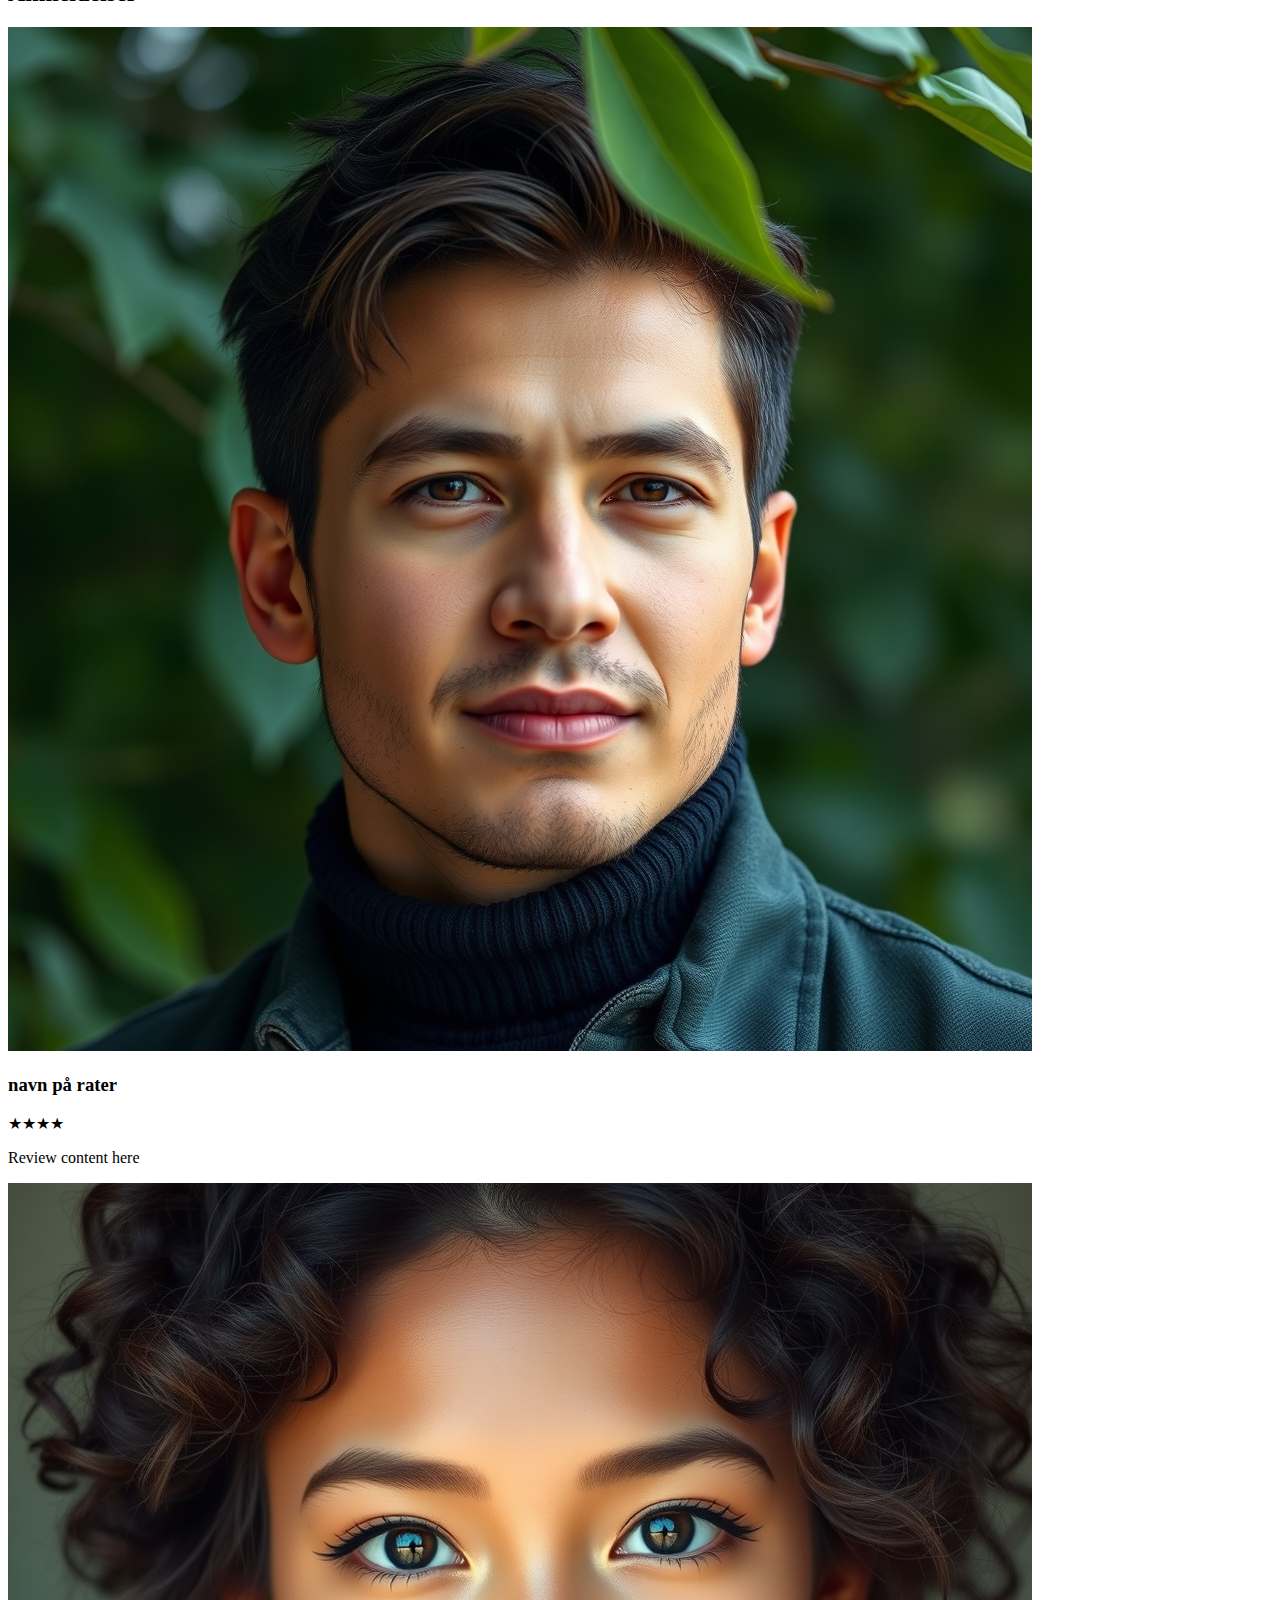
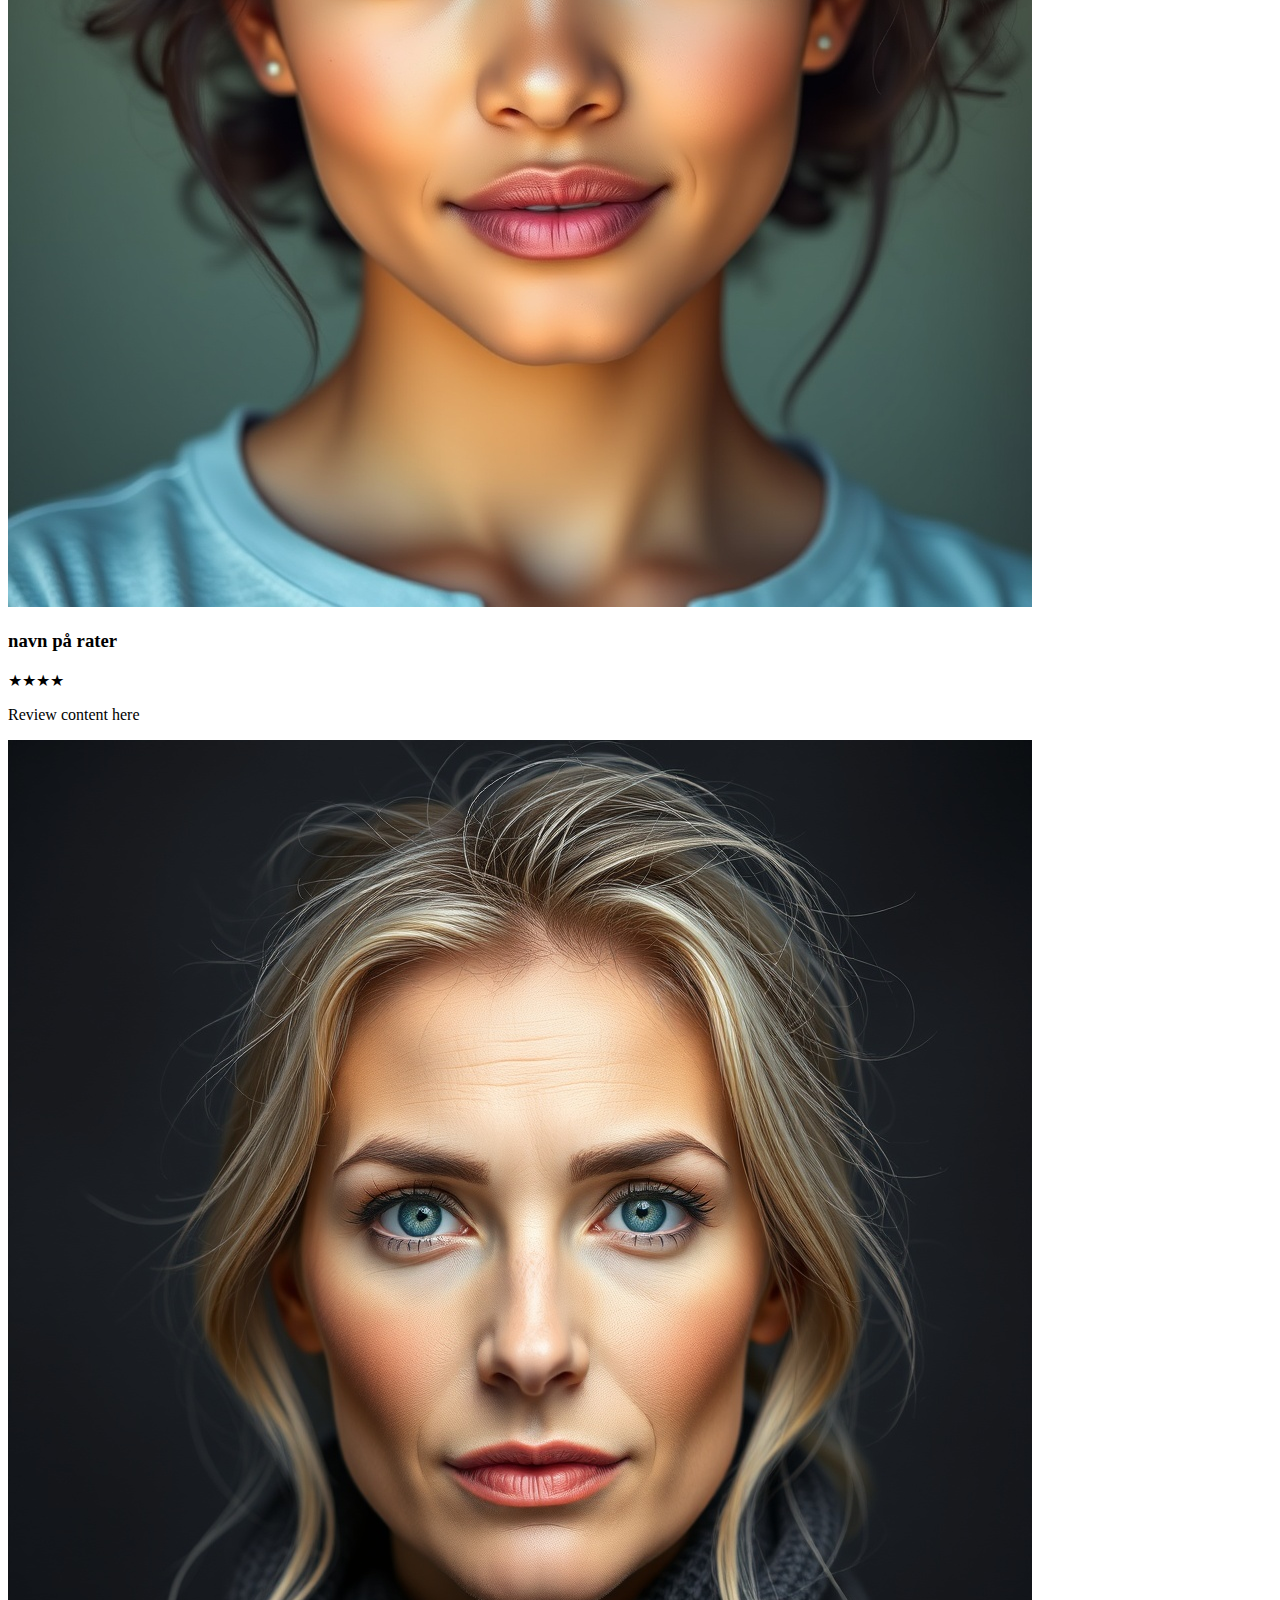
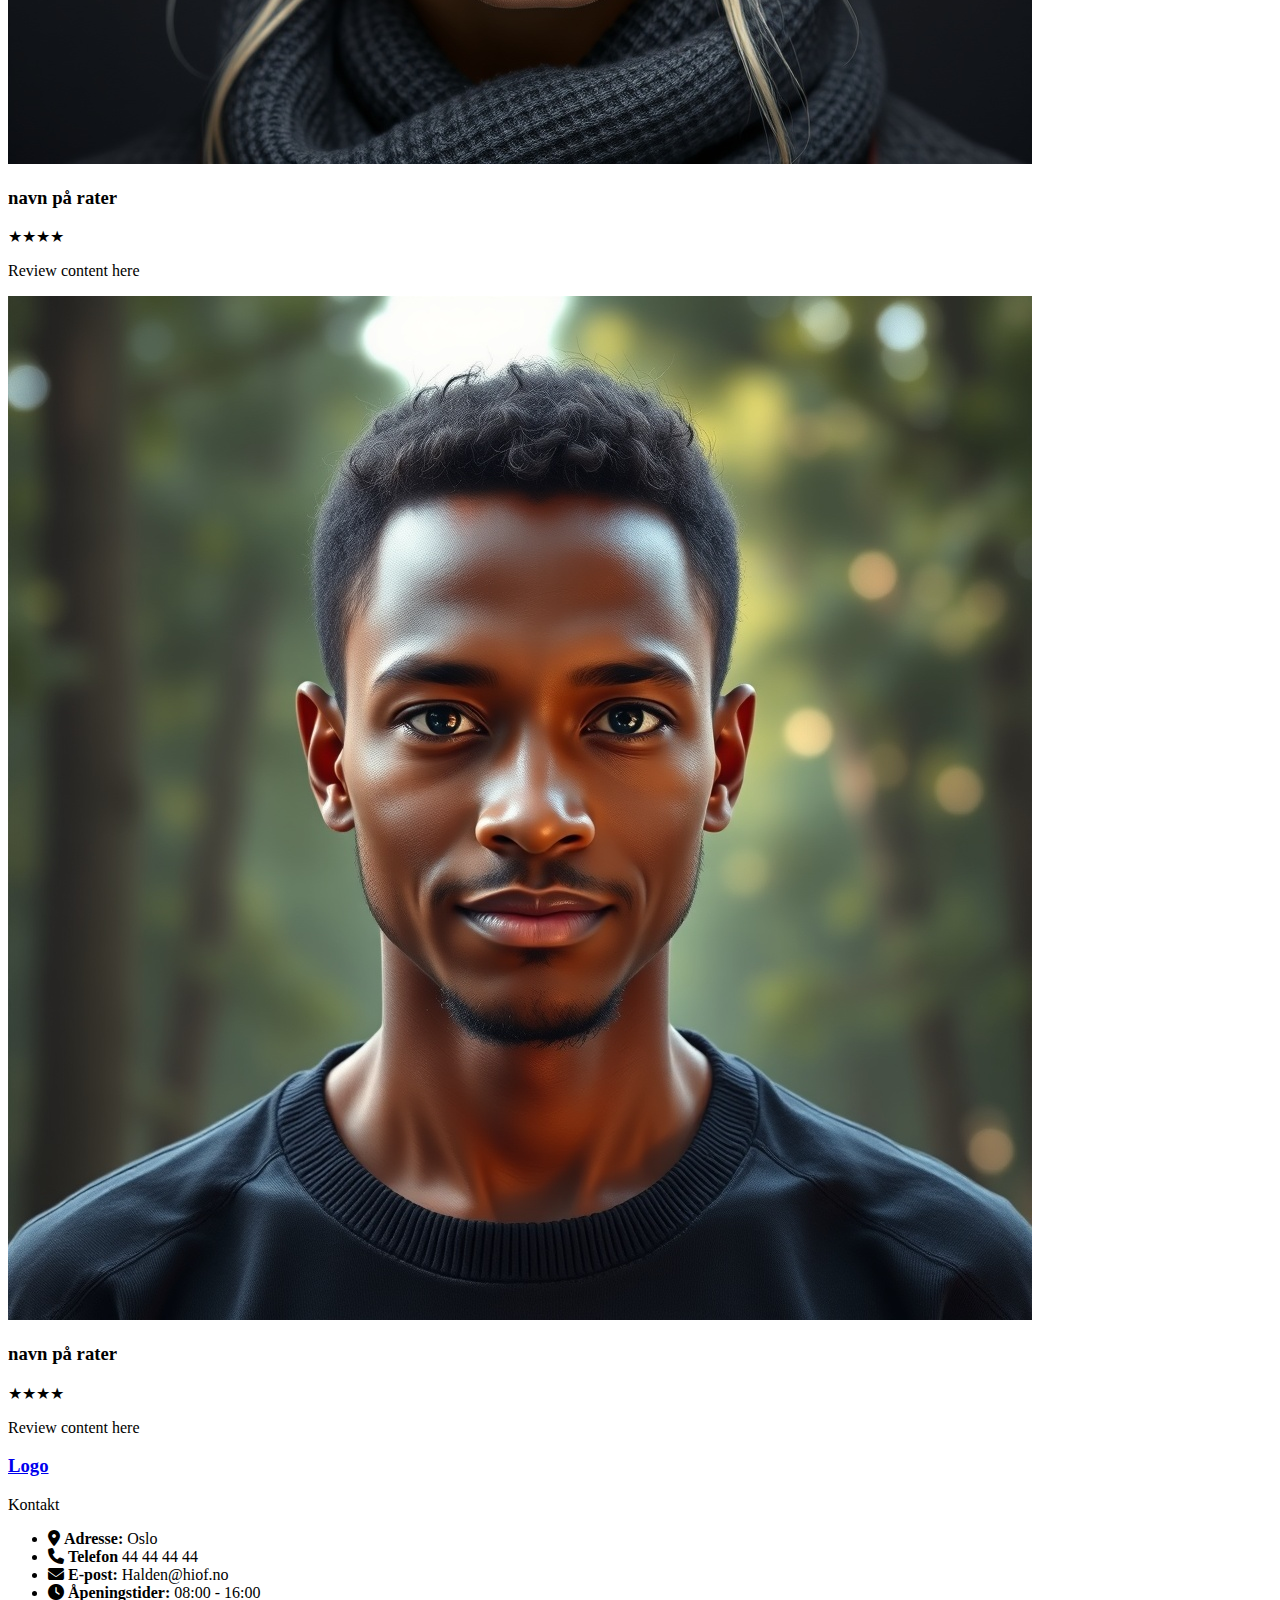
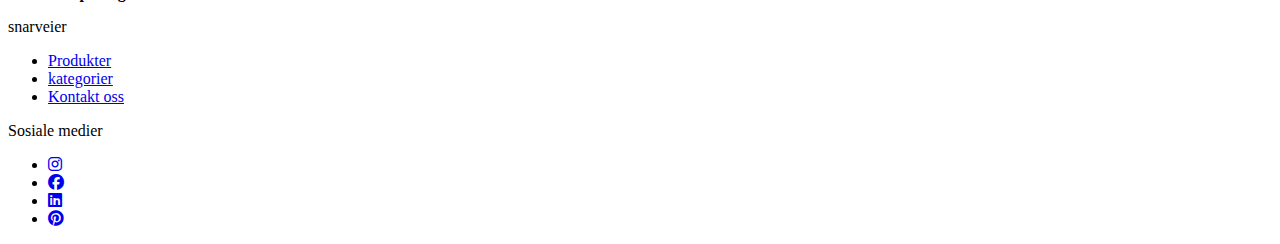
==== commit 444f3e1c: "29.11" ====
--- a/Eksamen_webutvikling_2024/index.html
+++ b/Eksamen_webutvikling_2024/index.html
@@ -7,6 +7,8 @@
     <link rel="stylesheet" href="icons/css/fontawesome.css">
     <link rel="stylesheet" href="icons/css/brands.css">
     <link rel="stylesheet" href="icons/css/solid.css">
+    <link rel="stylesheet" href="images/category_img/">
+    <link rel="stylesheet" href="images/reviews/">
     <title>Home</title>
 </head>
 <body>
@@ -99,23 +101,23 @@
                 <p>Oppdag det beste av det beste</p>
                 <div class="category-grid">
                     <article class="category">
-                            <img src="https://picsum.photos/400/300" alt="category_1">
+                            <img src="images/category_img/AI_Generated_Image_cat_1.png" alt="category_1">
                             <h3>Category 1</h3>
                     </article>
                     <article class="category">
-                            <img src="https://picsum.photos/400/300" alt="category_2">
+                            <img src="images/category_img/AI_Generated_Image_cat_2.png" alt="category_2">
                             <h3>Category 2</h3>
                     </article>
                     <article class="category">
-                            <img src="https://picsum.photos/400/300" alt="category_3">
+                            <img src="images/category_img/AI_Generated_Image_cat_3.png" alt="category_3">
                             <h3>Category 3</h3>
                     </article>
                     <article class="category">
-                            <img src="https://picsum.photos/400/300" alt="category_4">
+                            <img src="images/category_img/AI_Generated_Image_cat_4.png" alt="category_4">
                             <h3>Category 4</h3>
                     </article>
                     <article class="category">
-                            <img src="https://picsum.photos/400/300" alt="category_5">
+                            <img src="images/category_img/AI_Generated_Image_cat_5.png" alt="category_5">
                             <h3>Category 5</h3>
                     </article>
                 </div>
@@ -128,25 +130,25 @@
                 <h2>Anmeldelser</h2>
             <section class="review-grid ">
                     <article>
-                            <img src="https://picsum.photos/400/300" alt="first_reviw">
-                            <h3>navn på rater</h3>
-                            <p>★★★★</p>
-                            <p>Review content here</p>
-                    </article>
-                    <article>
-                            <img src="https://picsum.photos/400/300" alt="first_reviw">
-                            <h3>navn på rater</h3>
-                            <p>★★★★</p>
-                            <p>Review content here</p>
-                    </article>
-                    <article>
-                            <img src="https://picsum.photos/400/300" alt="first_reviw">
-                            <h3>navn på rater</h3>
-                            <p>★★★★</p>
-                            <p>Review content here</p>
-                    </article>
-                    <article>
-                            <img src="https://picsum.photos/400/300" alt="first_reviw">
+                            <img src="images/reviews/AI_Generated_Image_review_1.png" alt="first_reviw">
+                            <h3>navn på rater</h3>
+                            <p>★★★★</p>
+                            <p>Review content here</p>
+                    </article>
+                    <article>
+                            <img src="images/reviews/AI_Generated_Image_review_2.png" alt="sceond_reviw">
+                            <h3>navn på rater</h3>
+                            <p>★★★★</p>
+                            <p>Review content here</p>
+                    </article>
+                    <article>
+                            <img src="images/reviews/AI_Generated_Image_review_3.png" alt="third_reviw">
+                            <h3>navn på rater</h3>
+                            <p>★★★★</p>
+                            <p>Review content here</p>
+                    </article>
+                    <article>
+                            <img src="images/reviews/AI_Generated_Image_review_4.png" alt="fourth_reviw">
                             <h3>navn på rater</h3>
                             <p>★★★★</p>
                             <p>Review content here</p>
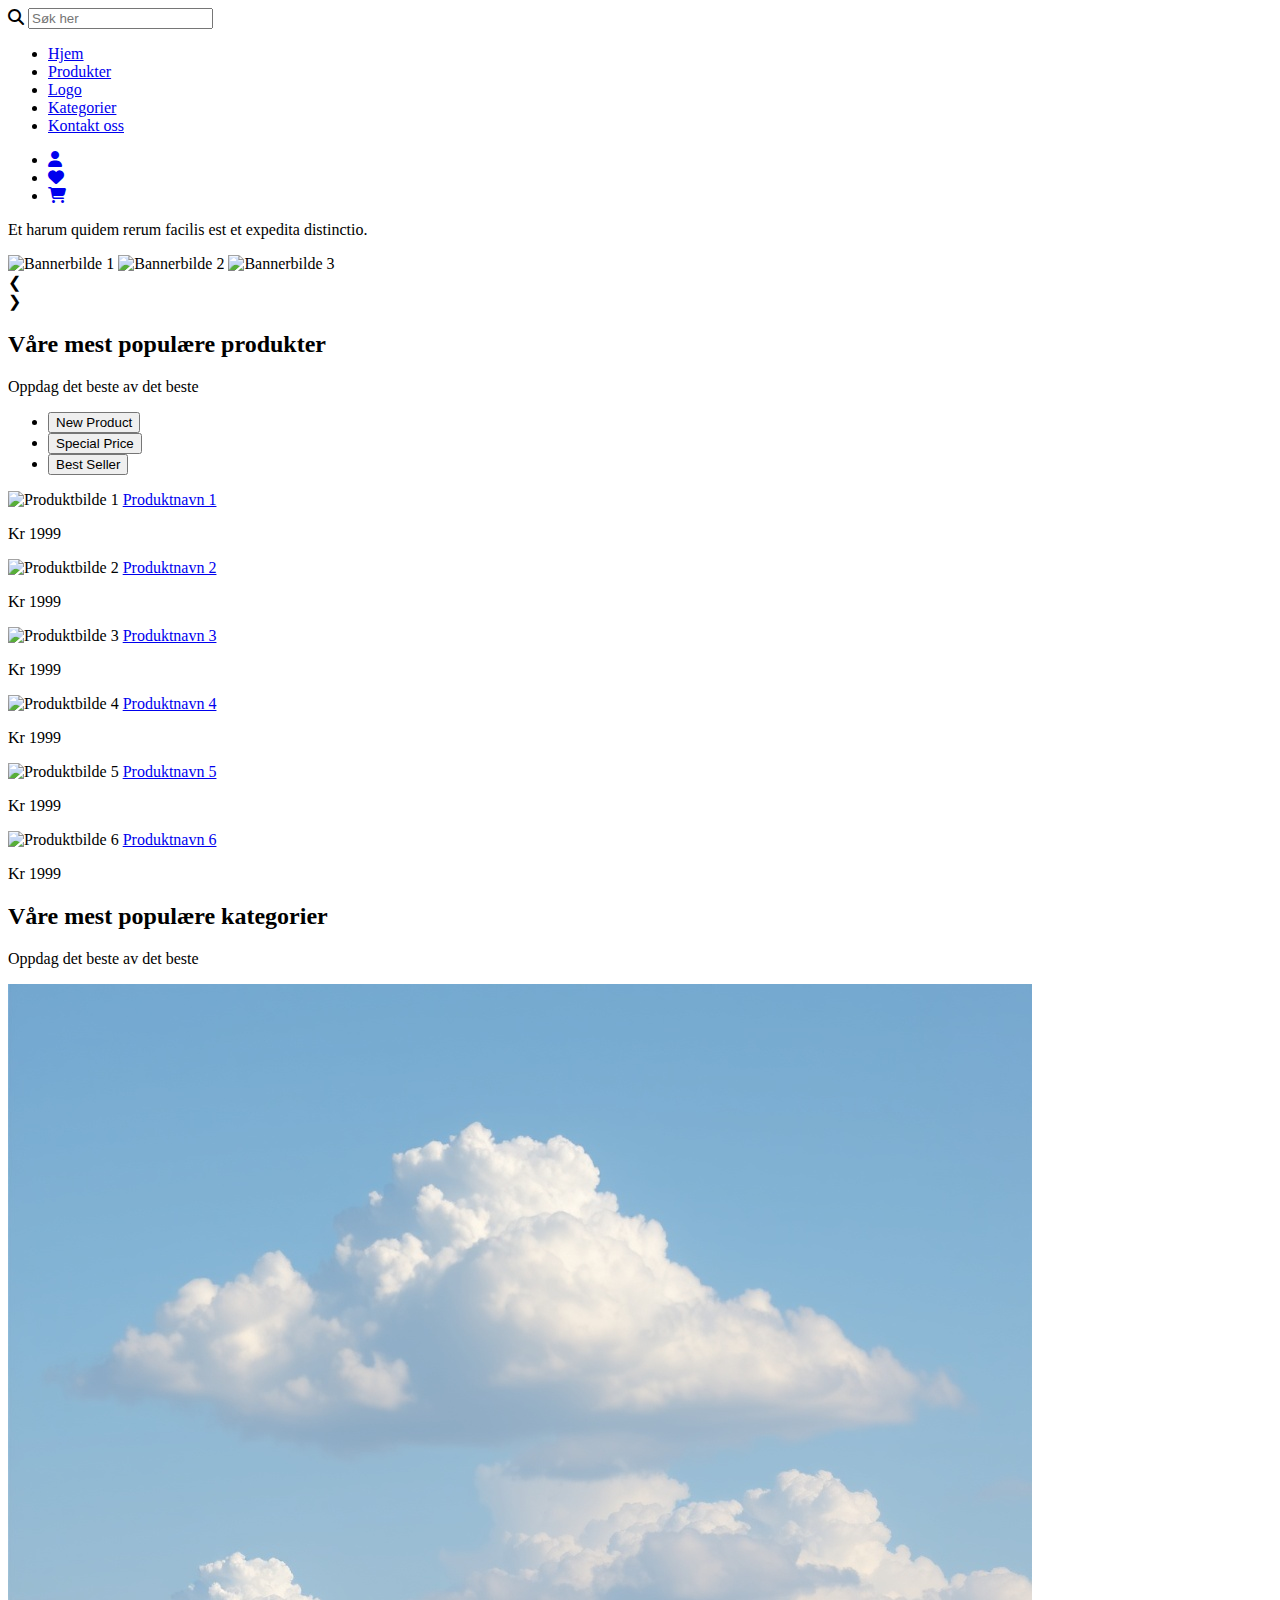
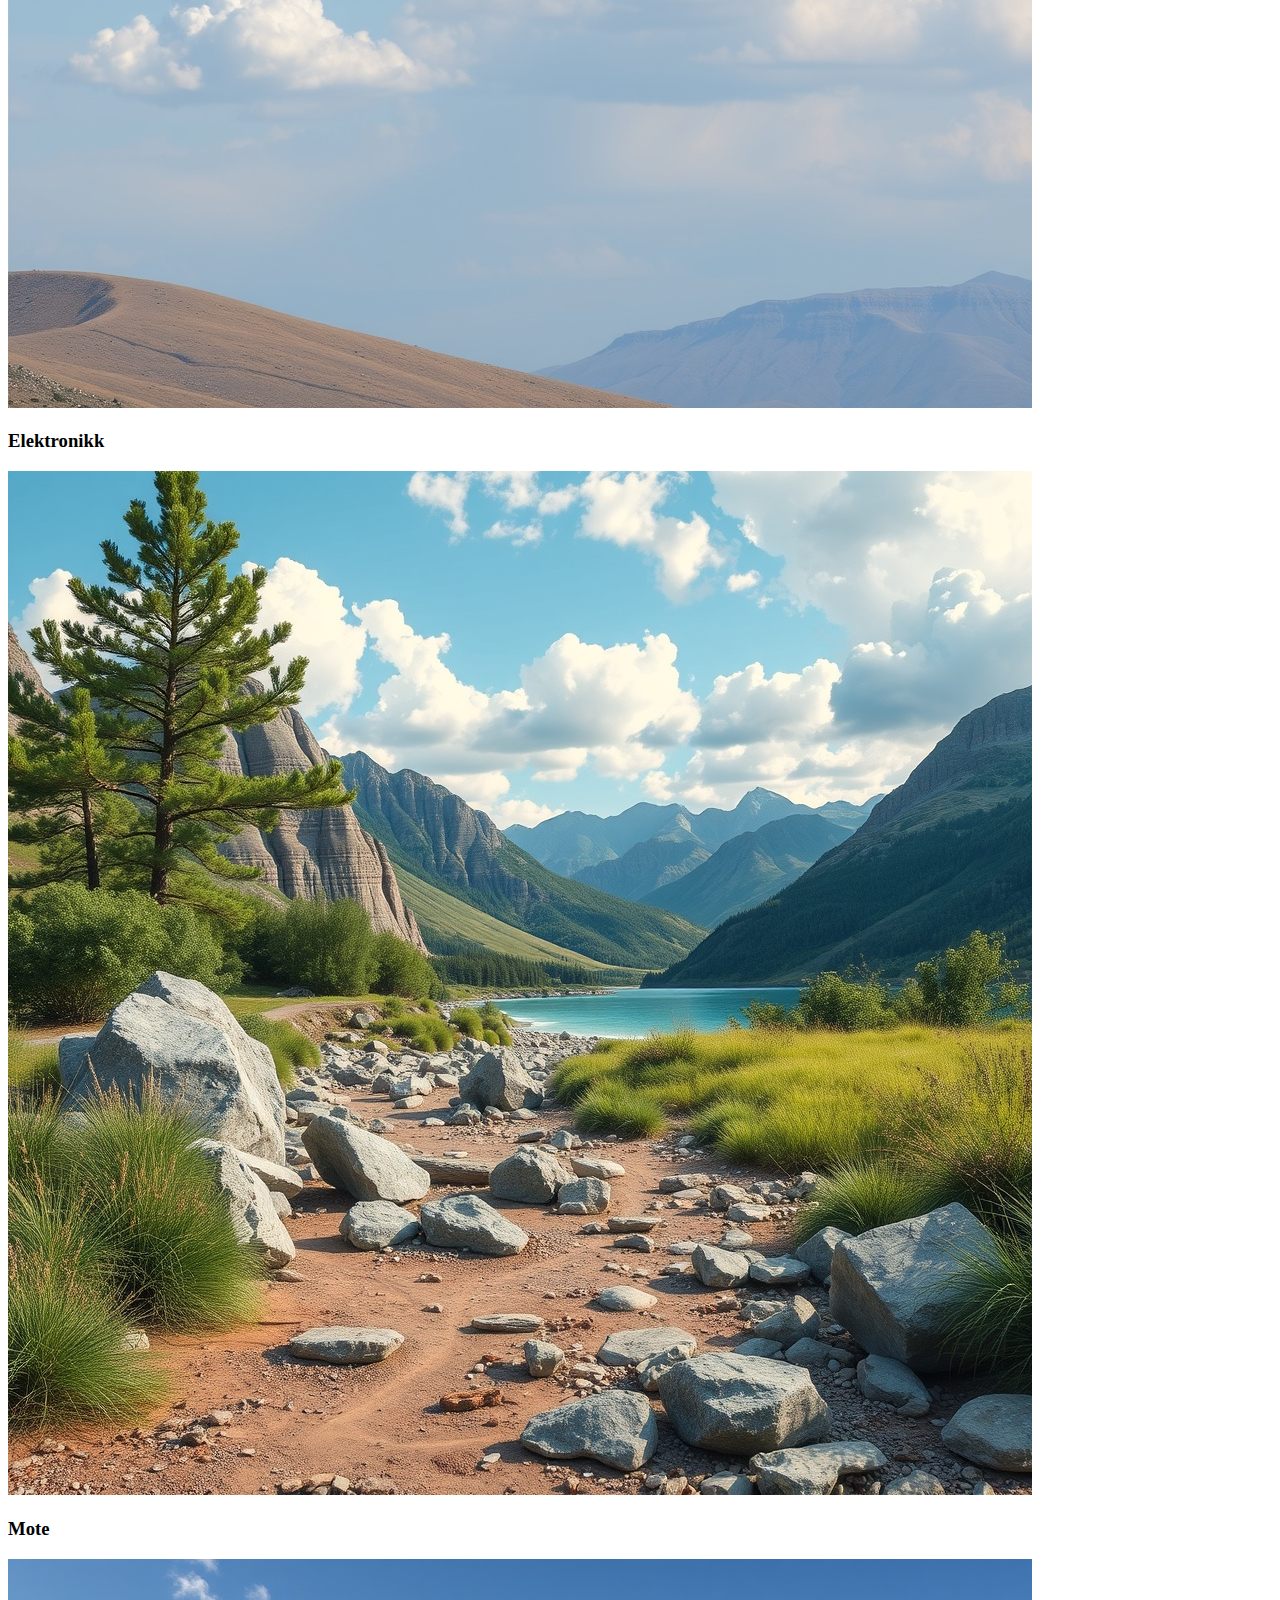
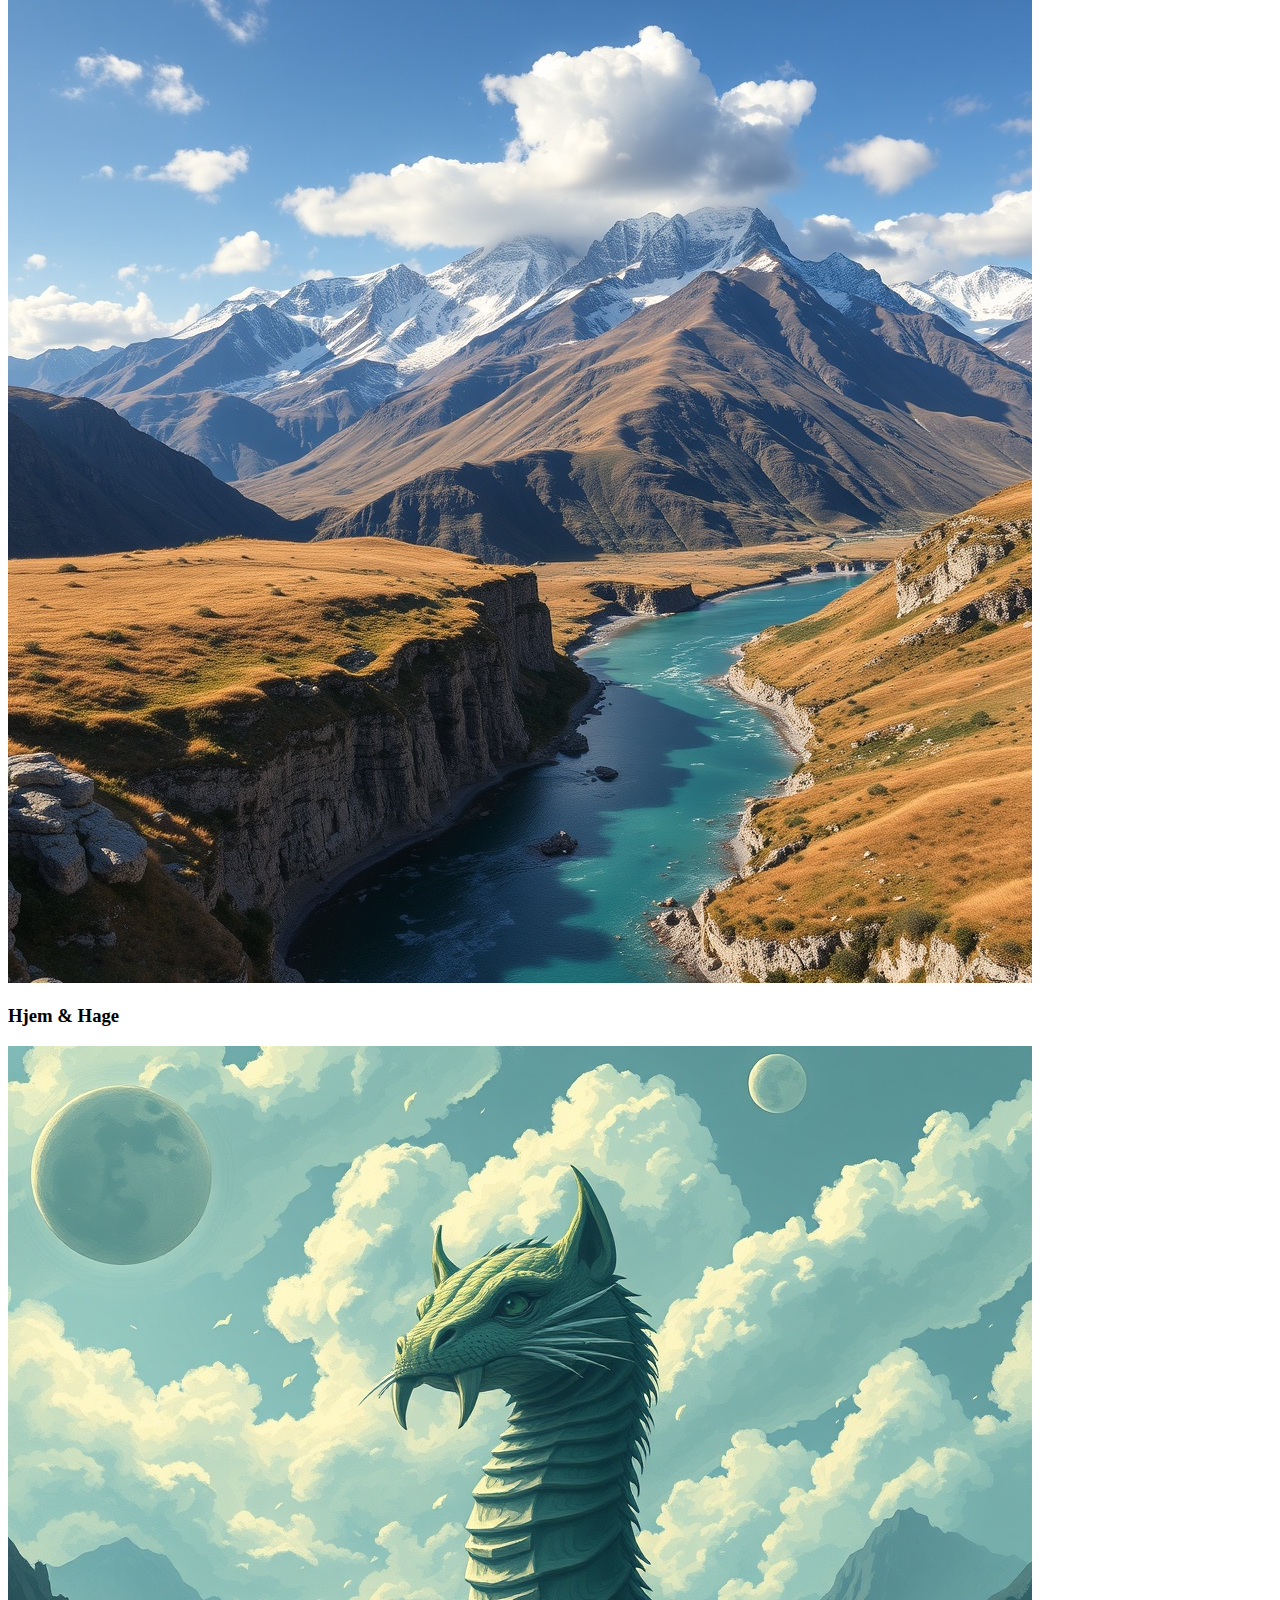
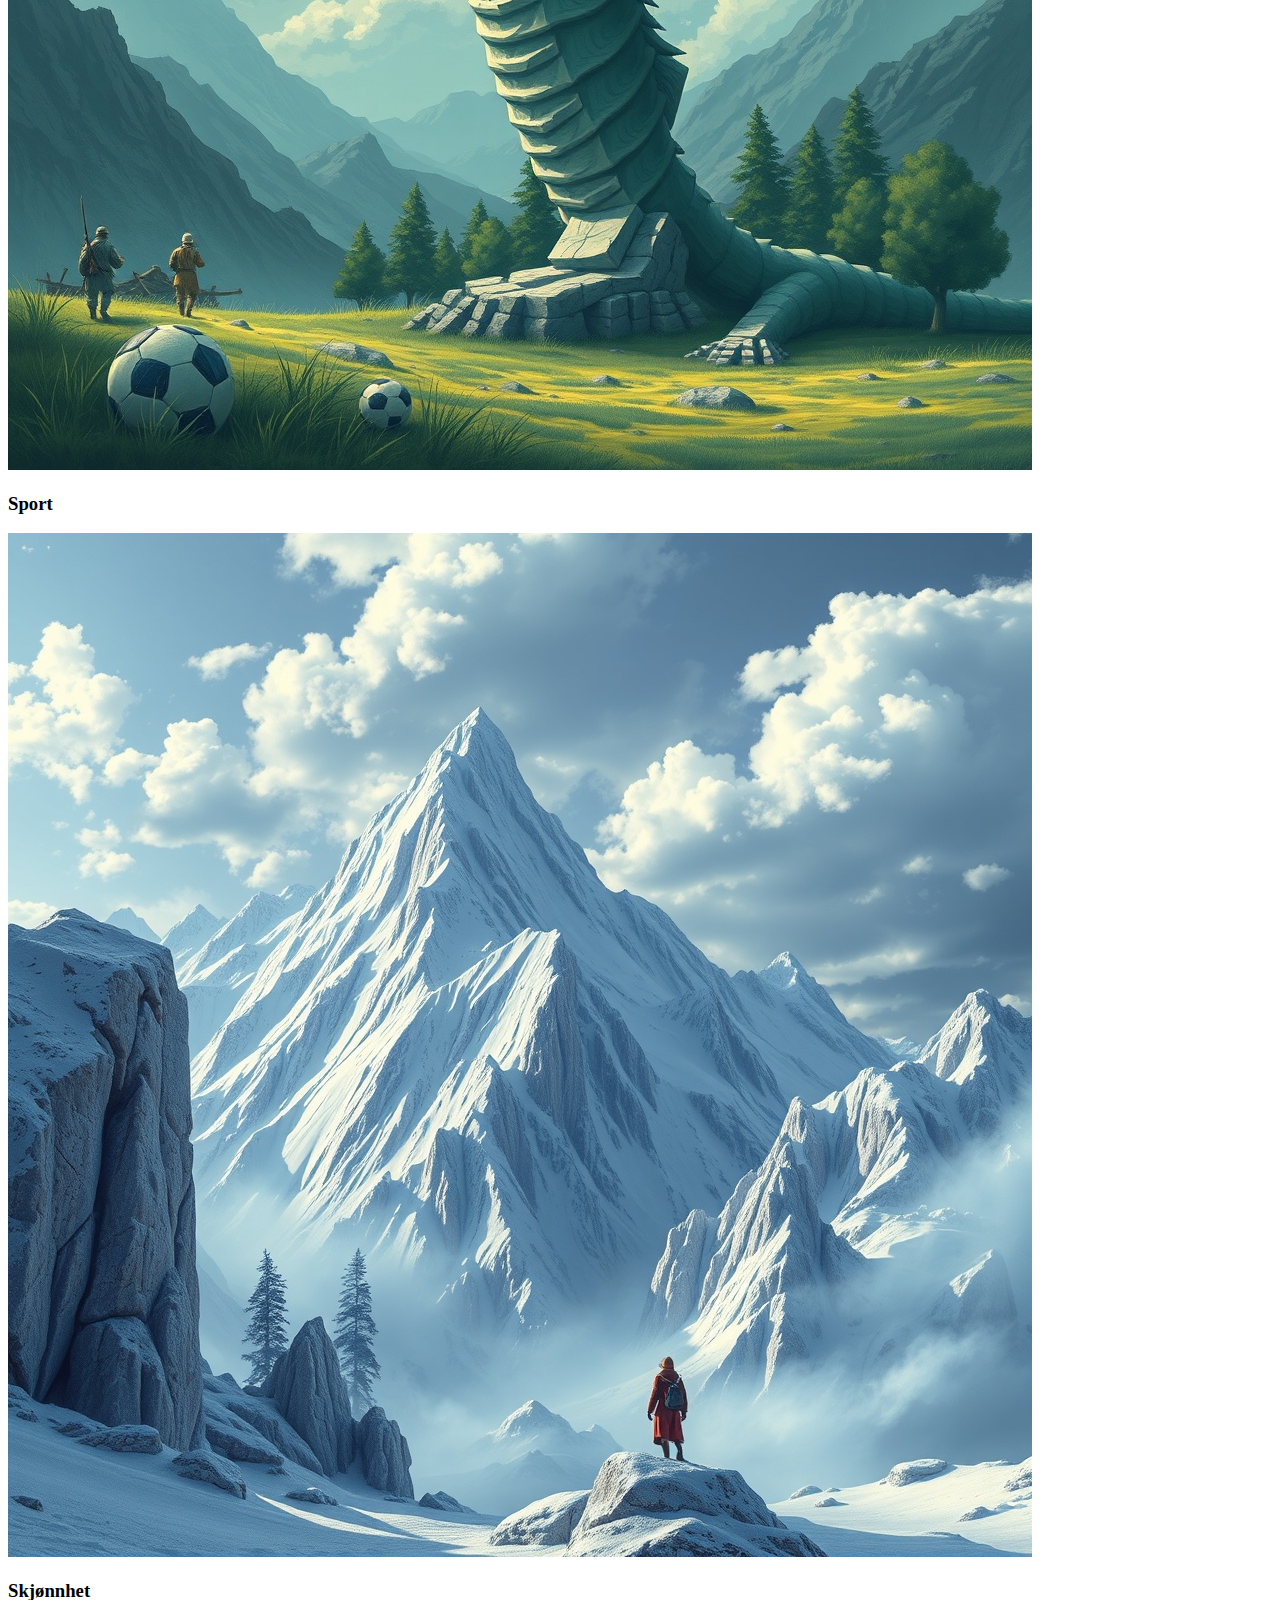
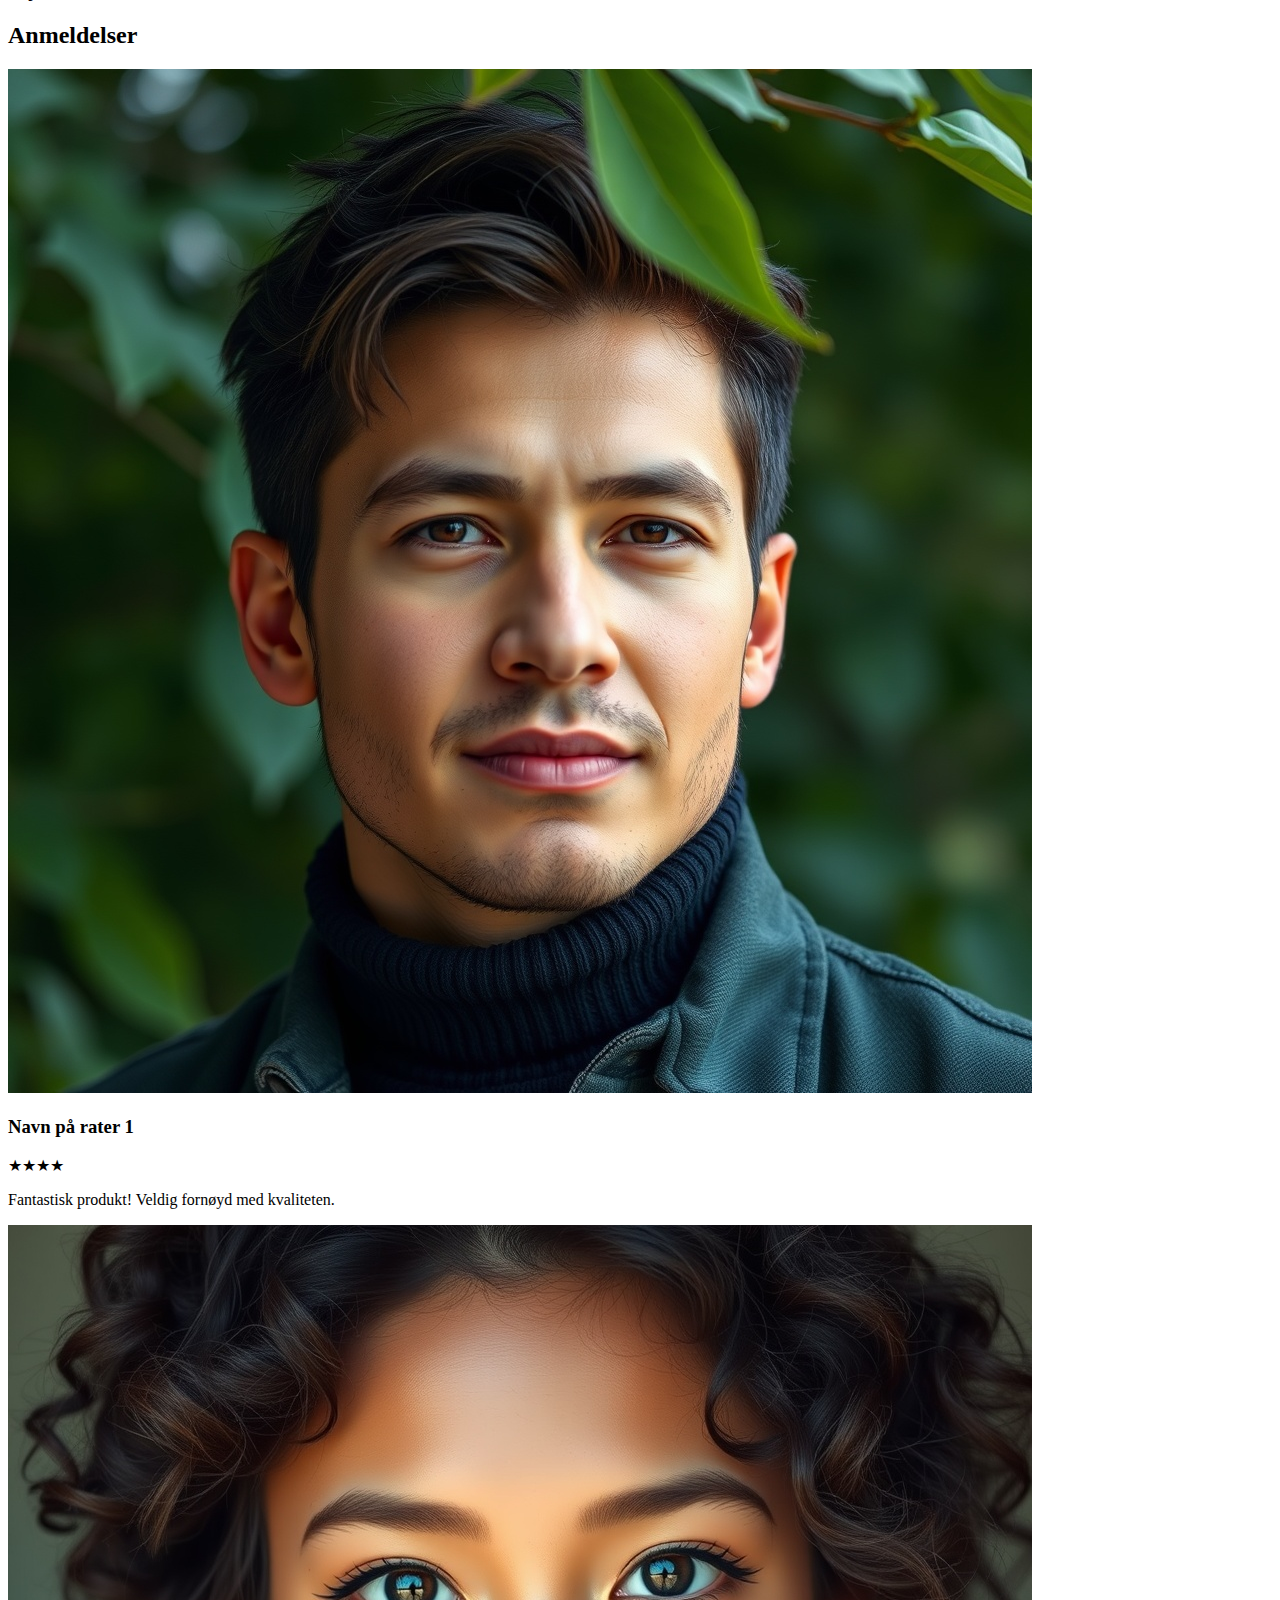
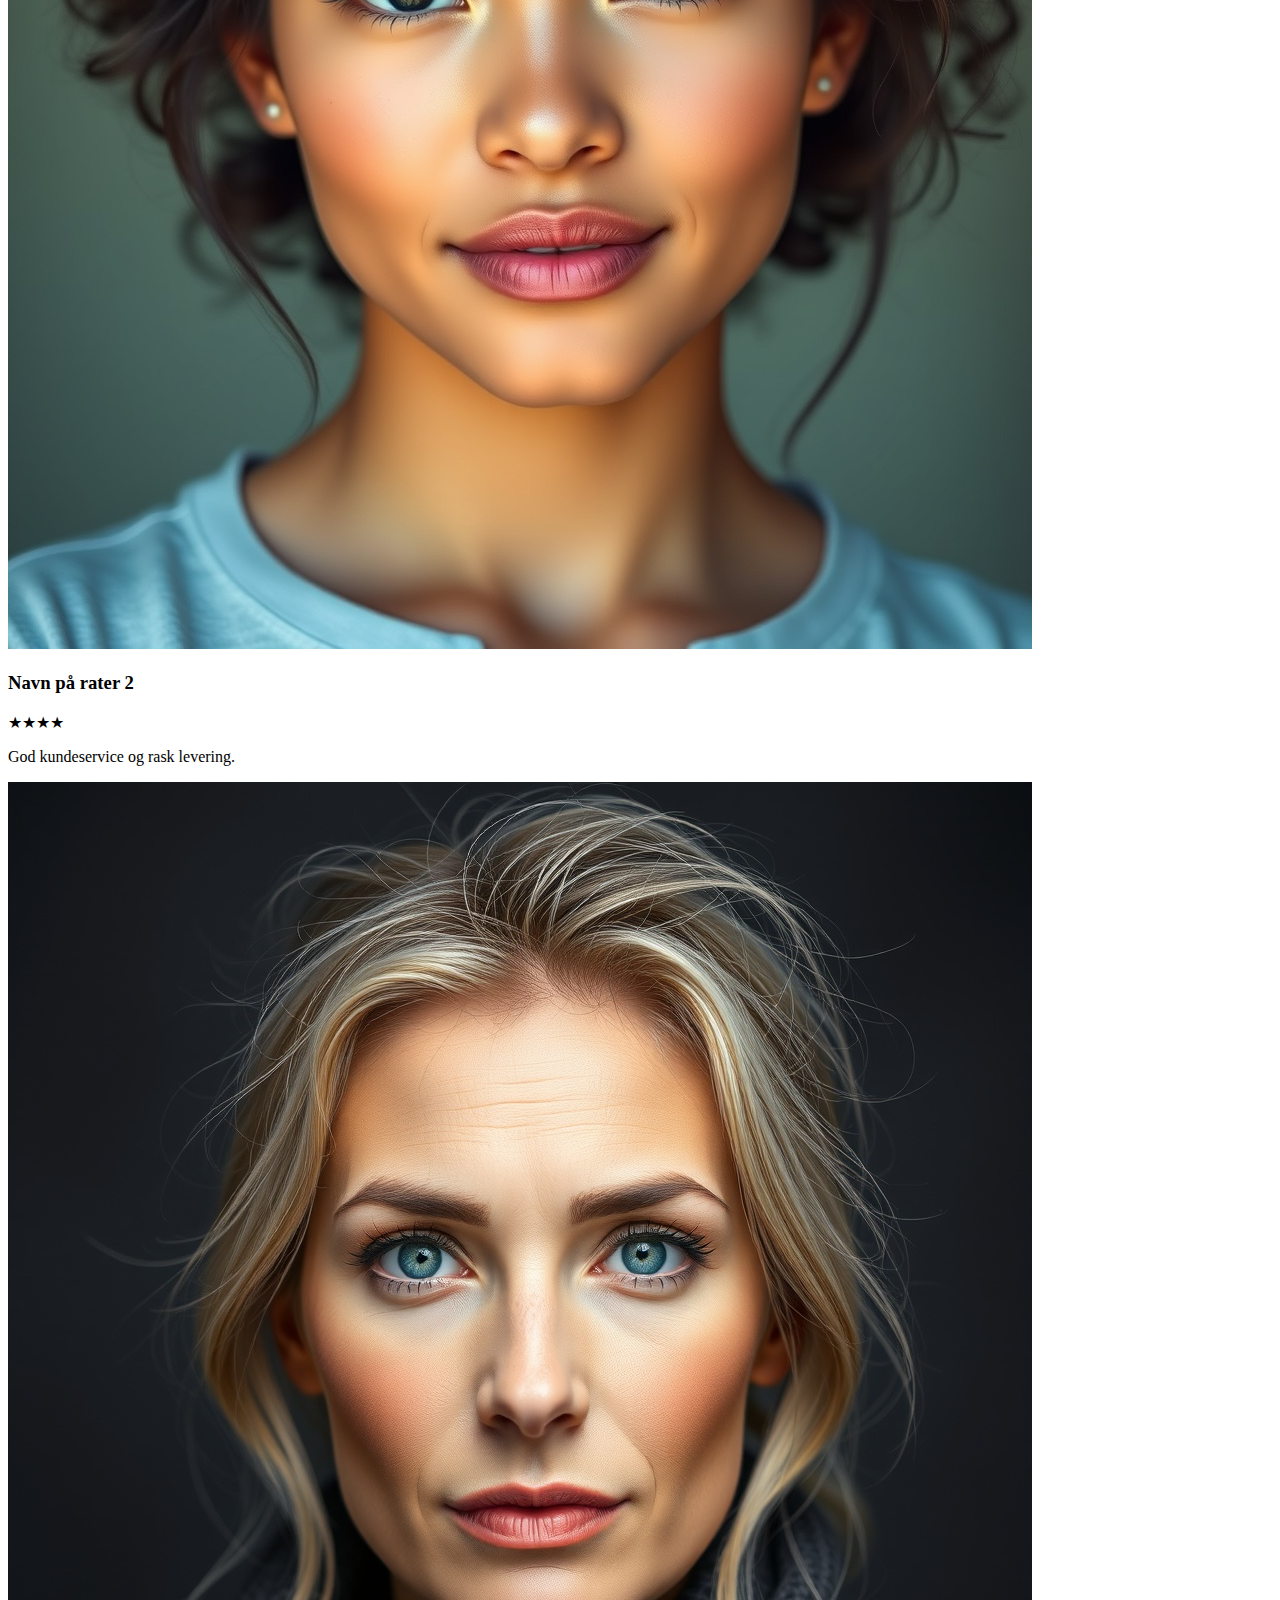
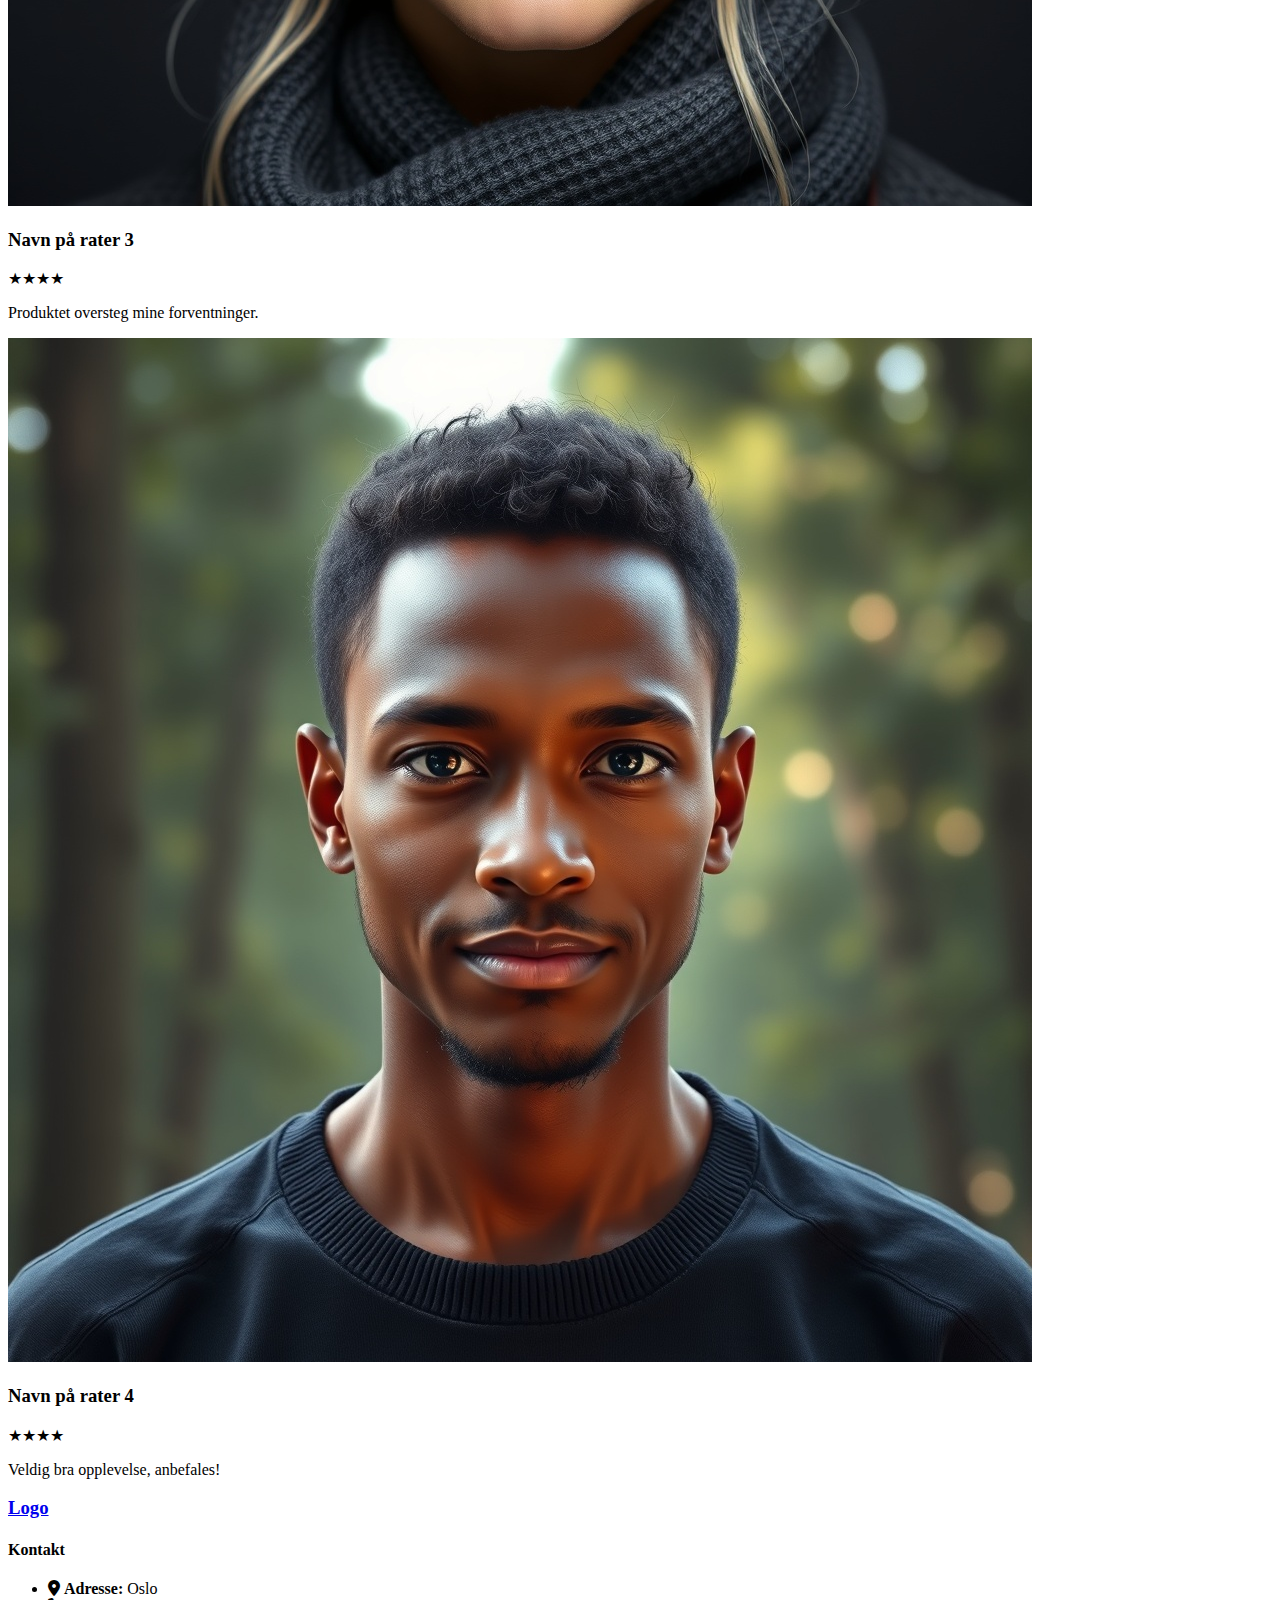
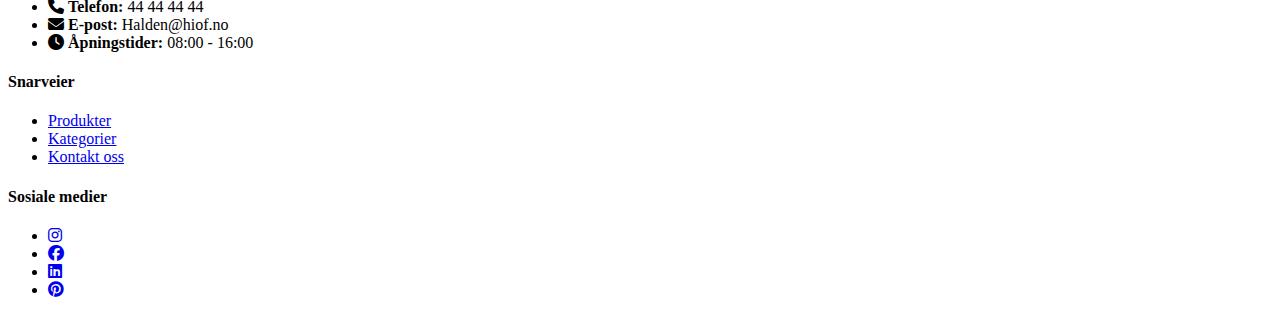
==== commit 928680ea: "29.11" ====
--- a/Eksamen_webutvikling_2024/index.html
+++ b/Eksamen_webutvikling_2024/index.html
@@ -1,200 +1,220 @@
+<!-- file: Eksamen_webutvikling_2024/index.html -->
 <!DOCTYPE html>
 <html lang="nb">
 <head>
     <meta charset="UTF-8">
     <meta name="viewport" content="width=device-width, initial-scale=1.0">
+    <!-- External CSS -->
+    <link rel="stylesheet" href="css/style.css">
     <link rel="stylesheet" href="css/style.css">
     <link rel="stylesheet" href="icons/css/fontawesome.css">
     <link rel="stylesheet" href="icons/css/brands.css">
     <link rel="stylesheet" href="icons/css/solid.css">
     <link rel="stylesheet" href="images/category_img/">
     <link rel="stylesheet" href="images/reviews/">
+
     <title>Home</title>
 </head>
 <body>
-    <div class="grid-container">
-        <header class="main-header">
-            <nav class="nav-header">
-                <!-- Left Section -->
-                <form class="searchleft" title="search-bar">
-                    <label aria-label="search">
-                        <i class="fa-solid fa-magnifying-glass"></i>
-                        <input type="search" placeholder="Søk her">
-                    </label>
-                </form>
-
-                <!-- Middle Section -->
-                <ul class="midhead">
-                    <li><a href="index.html">Hjem</a></li>
-                    <li><a href="#produkt">Produkter</a></li>
-                    <li><a href="index.html">Logo</a></li>
-                    <li><a href="#categories">kategorier</a></li>
-                    <li><a href="#contact">Kontakt oss</a></li>
-                </ul>
-
-                <!-- Right Section -->
-                <ul class="righthead">
-                    <li><i class="fa-regular fa-user"></i></li>
-                    <li><i class="fa-regular fa-heart"></i></li>
-                    <li><a href="checkout.html"><i class="fa-solid fa-cart-shopping"></i></a></li>
-                </ul>
-            </nav>
-        </header>
-
-
-        <main>
-            <section class="banner">
-                <div class="banner-text">
-                    <p>Et harum quidem rerum facilis est et expedita distinctio.</p>
-                </div>
-                    <img src="https://picsum.photos/800/300" alt="first-banner-pic">
-                    <img src="https://picsum.photos/800/300" alt="second-banner-pic">
-                    <img src="https://picsum.photos/800/300" alt="third-banner-pic">
-                <!-- Navigation Arrows (Optional) -->
-                <div class="prev">&#10094;</div>
-                <div class="next">&#10095;</div>
-            </section>
-
-            <section id="produkt">
-                <h2>Våre mest populære produkter</h2>
-                <p>Oppdagg det beste av det beste </p>
-                <ul>
-                    <button type="button">New Product</button>
-                    <button>Special Price</button>
-                    <button>Best Seller</button>
-                </ul>
-                <article class="product-card" aria-label="article">
-                        <img src="https://picsum.photos/400/300" alt="product image">
-                    <a href="#">Product name</a>
-                    <p>Kr 1999</p>
-                </article>
-                <article class="product-card" aria-label="article">
-                        <img src="https://picsum.photos/400/300" alt="product image">
-                    <a href="#">Product name</a>
-                    <p>Kr 1999</p>
-                </article>
-                <article class="product-card" aria-label="article">
-                        <img src="https://picsum.photos/400/300" alt="product image">
-                    <a href="#">Product name</a>
-                    <p>Kr 1999</p>
-                </article>
-                <article class="product-card" aria-label="article">
-                        <img src="https://picsum.photos/400/300" alt="product image">
-                    <a href="#">Product name</a>
-                    <p>Kr 1999</p>
-                </article>
-                <article class="product-card" aria-label="article">
-                        <img src="https://picsum.photos/400/300" alt="product image">
-                    <a href="#">Product name</a>
-                    <p>Kr 1999</p>
-                </article>
-                <article class="product-card" aria-label="article">
-                        <img src="https://picsum.photos/400/300" alt="product image">
-                    <a href="#">Product name</a>
-                    <p>Kr 1999</p>
-                </article>
-            </section>
-
-                <!--kategorier section-->
-            <section id="categories">
-                <h2>Våre mest populære kategorier</h2>
-                <p>Oppdag det beste av det beste</p>
-                <div class="category-grid">
-                    <article class="category">
-                            <img src="images/category_img/AI_Generated_Image_cat_1.png" alt="category_1">
-                            <h3>Category 1</h3>
-                    </article>
-                    <article class="category">
-                            <img src="images/category_img/AI_Generated_Image_cat_2.png" alt="category_2">
-                            <h3>Category 2</h3>
-                    </article>
-                    <article class="category">
-                            <img src="images/category_img/AI_Generated_Image_cat_3.png" alt="category_3">
-                            <h3>Category 3</h3>
-                    </article>
-                    <article class="category">
-                            <img src="images/category_img/AI_Generated_Image_cat_4.png" alt="category_4">
-                            <h3>Category 4</h3>
-                    </article>
-                    <article class="category">
-                            <img src="images/category_img/AI_Generated_Image_cat_5.png" alt="category_5">
-                            <h3>Category 5</h3>
-                    </article>
-                </div>
-            </section>
-                
-        </main>
-
-
-        <aside>
-                <h2>Anmeldelser</h2>
-            <section class="review-grid ">
-                    <article>
-                            <img src="images/reviews/AI_Generated_Image_review_1.png" alt="first_reviw">
-                            <h3>navn på rater</h3>
-                            <p>★★★★</p>
-                            <p>Review content here</p>
-                    </article>
-                    <article>
-                            <img src="images/reviews/AI_Generated_Image_review_2.png" alt="sceond_reviw">
-                            <h3>navn på rater</h3>
-                            <p>★★★★</p>
-                            <p>Review content here</p>
-                    </article>
-                    <article>
-                            <img src="images/reviews/AI_Generated_Image_review_3.png" alt="third_reviw">
-                            <h3>navn på rater</h3>
-                            <p>★★★★</p>
-                            <p>Review content here</p>
-                    </article>
-                    <article>
-                            <img src="images/reviews/AI_Generated_Image_review_4.png" alt="fourth_reviw">
-                            <h3>navn på rater</h3>
-                            <p>★★★★</p>
-                            <p>Review content here</p>
-                    </article>
-            </section>
-        </aside>
-
-
-        <footer>
-            <a href="index.html"><h3>Logo</h3></a>
-            <section id="contact">Kontakt
-                <ul>
-                    <li>
-                        <i class="fa-solid fa-location-dot"></i>
-                        <strong>Adresse:</strong> Oslo
-                    </li>
-                    <li>
-                        <i class="fa-solid fa-phone"></i>
-                        <strong>Telefon</strong> 44 44 44 44
-                    </li>
-                    <li>
-                        <i class="fa-solid fa-envelope"></i>
-                        <strong>E-post:</strong> Halden@hiof.no
-                    </li>
-                    <li>
-                        <i class="fa-solid fa-clock"></i>
-                        <strong>Åpeningstider:</strong> 08:00 - 16:00
-                    </li>
-                </ul>
-            </section>
-            <section>snarveier
-                <ul>
-                    <li><a href="#produkt">Produkter</a></li>
-                    <li><a href="#categories">kategorier</a></li>
-                    <li><a href="#contact">Kontakt oss</a></li>
-                </ul>
-            </section>
-            <section>Sosiale medier
-                <ul>
-                    <li><a href="https://www.instagram.com/"><i class="fa-brands fa-instagram"></i></a></li>
-                    <li><a href="https://www.facebook.com/"><i class="fa-brands fa-facebook"></i></a></li>
-                    <li><a href="https://www.linkedin.com/"><i class="fa-brands fa-linkedin"></i></a></li>
-                    <li><a href="https://www.pinterest.com/"><i class="fa-brands fa-pinterest"></i></a></li>
-                </ul>
-            </section>
-      </footer>
-    </div>
+<div class="grid-container">
+    <!-- Header Section -->
+    <header class="main-header" role="banner">
+        <nav class="nav-header" role="navigation" aria-label="Main Navigation">
+            <!-- Left Section: Search Bar -->
+            <form class="searchleft" title="search-bar">
+                <label aria-label="search">
+                    <i class="fa-solid fa-magnifying-glass"></i>
+                    <input type="search" placeholder="Søk her" aria-label="Søk">
+                </label>
+            </form>
+
+            <!-- Middle Section: Navigation Links -->
+            <ul class="midhead">
+                <li><a href="index.html">Hjem</a></li>
+                <li><a href="#produkt">Produkter</a></li>
+                <li><a href="index.html">Logo</a></li>
+                <li><a href="#categories">Kategorier</a></li>
+                <li><a href="#contact">Kontakt oss</a></li>
+            </ul>
+
+            <!-- Right Section: User Icons -->
+            <ul class="righthead">
+                <li><a href="#"><i class="fa-regular fa-user" aria-hidden="true"></i><span class="sr-only">Bruker</span></a></li>
+                <li><a href="#"><i class="fa-regular fa-heart" aria-hidden="true"></i><span class="sr-only">Favoritter</span></a></li>
+                <li><a href="checkout.html"><i class="fa-solid fa-cart-shopping" aria-hidden="true"></i><span class="sr-only">Handlekurv</span></a></li>
+            </ul>
+        </nav>
+    </header>
+
+    <!-- Main Content -->
+    <main role="main">
+        <!-- Banner Section -->
+        <section class="banner" aria-label="Banner">
+            <div class="banner-text">
+                <p>Et harum quidem rerum facilis est et expedita distinctio.</p>
+            </div>
+            <img src="https://picsum.photos/800/300?random=1" alt="Bannerbilde 1" loading="lazy">
+            <img src="https://picsum.photos/800/300?random=2" alt="Bannerbilde 2" loading="lazy">
+            <img src="https://picsum.photos/800/300?random=3" alt="Bannerbilde 3" loading="lazy">
+            <!-- Navigation Arrows -->
+            <div class="prev" aria-label="Forrige bilde">&#10094;</div>
+            <div class="next" aria-label="Neste bilde">&#10095;</div>
+        </section>
+
+        <!-- Products Section -->
+        <section id="produkt">
+            <h2>Våre mest populære produkter</h2>
+            <p>Oppdag det beste av det beste</p>
+            <ul>
+                <li><button type="button">New Product</button></li>
+                <li><button type="button">Special Price</button></li>
+                <li><button type="button">Best Seller</button></li>
+            </ul>
+            <div class="products">
+                <article class="product-card" role="article">
+                    <img src="https://picsum.photos/400/300?random=4" alt="Produktbilde 1" loading="lazy">
+                    <a href="#" class="product-name">Produktnavn 1</a>
+                    <p class="price">Kr 1999</p>
+                </article>
+                <article class="product-card" role="article">
+                    <img src="https://picsum.photos/400/300?random=5" alt="Produktbilde 2" loading="lazy">
+                    <a href="#" class="product-name">Produktnavn 2</a>
+                    <p class="price">Kr 1999</p>
+                </article>
+                <article class="product-card" role="article">
+                    <img src="https://picsum.photos/400/300?random=6" alt="Produktbilde 3" loading="lazy">
+                    <a href="#" class="product-name">Produktnavn 3</a>
+                    <p class="price">Kr 1999</p>
+                </article>
+                <article class="product-card" role="article">
+                    <img src="https://picsum.photos/400/300?random=7" alt="Produktbilde 4" loading="lazy">
+                    <a href="#" class="product-name">Produktnavn 4</a>
+                    <p class="price">Kr 1999</p>
+                </article>
+                <article class="product-card" role="article">
+                    <img src="https://picsum.photos/400/300?random=8" alt="Produktbilde 5" loading="lazy">
+                    <a href="#" class="product-name">Produktnavn 5</a>
+                    <p class="price">Kr 1999</p>
+                </article>
+                <article class="product-card" role="article">
+                    <img src="https://picsum.photos/400/300?random=9" alt="Produktbilde 6" loading="lazy">
+                    <a href="#" class="product-name">Produktnavn 6</a>
+                    <p class="price">Kr 1999</p>
+                </article>
+            </div>
+        </section>
+
+        <!-- Categories Section -->
+        <section id="categories">
+            <h2>Våre mest populære kategorier</h2>
+            <p>Oppdag det beste av det beste</p>
+            <div class="category-grid">
+                <article class="category" role="article">
+                    <img src="images/category_img/AI_Generated_Image_cat_1.png" alt="Kategori 1: Elektronikk" loading="lazy">
+                    <h3>Elektronikk</h3>
+                </article>
+                <article class="category" role="article">
+                    <img src="images/category_img/AI_Generated_Image_cat_2.png" alt="Kategori 2: Mote" loading="lazy">
+                    <h3>Mote</h3>
+                </article>
+                <article class="category" role="article">
+                    <img src="images/category_img/AI_Generated_Image_cat_3.png" alt="Kategori 3: Hjem og Hage" loading="lazy">
+                    <h3>Hjem &amp; Hage</h3>
+                </article>
+                <article class="category" role="article">
+                    <img src="images/category_img/AI_Generated_Image_cat_4.png" alt="Kategori 4: Sport" loading="lazy">
+                    <h3>Sport</h3>
+                </article>
+                <article class="category" role="article">
+                    <img src="images/category_img/AI_Generated_Image_cat_5.png" alt="Kategori 5: Skjønnhet" loading="lazy">
+                    <h3>Skjønnhet</h3>
+                </article>
+            </div>
+        </section>
+    </main>
+
+    <!-- Sidebar: Reviews -->
+    <aside aria-label="Anmeldelser">
+        <h2>Anmeldelser</h2>
+        <section class="review-grid">
+            <article role="article">
+                <img src="images/reviews/AI_Generated_Image_review_1.png" alt="Anmelder 1" loading="lazy">
+                <h3>Navn på rater 1</h3>
+                <p>★★★★</p>
+                <p>Fantastisk produkt! Veldig fornøyd med kvaliteten.</p>
+            </article>
+            <article role="article">
+                <img src="images/reviews/AI_Generated_Image_review_2.png" alt="Anmelder 2" loading="lazy">
+                <h3>Navn på rater 2</h3>
+                <p>★★★★</p>
+                <p>God kundeservice og rask levering.</p>
+            </article>
+            <article role="article">
+                <img src="images/reviews/AI_Generated_Image_review_3.png" alt="Anmelder 3" loading="lazy">
+                <h3>Navn på rater 3</h3>
+                <p>★★★★</p>
+                <p>Produktet oversteg mine forventninger.</p>
+            </article>
+            <article role="article">
+                <img src="images/reviews/AI_Generated_Image_review_4.png" alt="Anmelder 4" loading="lazy">
+                <h3>Navn på rater 4</h3>
+                <p>★★★★</p>
+                <p>Veldig bra opplevelse, anbefales!</p>
+            </article>
+        </section>
+    </aside>
+
+    <!-- Footer Section -->
+    <footer role="contentinfo">
+        <a href="index.html" class="footer-logo"><h3>Logo</h3></a>
+
+        <!-- Contact Information -->
+        <section id="contact" aria-label="Kontaktinformasjon">
+            <h4>Kontakt</h4>
+            <ul>
+                <li>
+                    <i class="fa-solid fa-location-dot" aria-hidden="true"></i>
+                    <strong>Adresse:</strong> Oslo
+                </li>
+                <li>
+                    <i class="fa-solid fa-phone" aria-hidden="true"></i>
+                    <strong>Telefon:</strong> 44 44 44 44
+                </li>
+                <li>
+                    <i class="fa-solid fa-envelope" aria-hidden="true"></i>
+                    <strong>E-post:</strong> Halden@hiof.no
+                </li>
+                <li>
+                    <i class="fa-solid fa-clock" aria-hidden="true"></i>
+                    <strong>Åpningstider:</strong> 08:00 - 16:00
+                </li>
+            </ul>
+        </section>
+
+        <!-- Shortcut Links -->
+        <section class="shortcuts" aria-label="Snarveier">
+            <h4>Snarveier</h4>
+            <ul>
+                <li><a href="#produkt">Produkter</a></li>
+                <li><a href="#categories">Kategorier</a></li>
+                <li><a href="#contact">Kontakt oss</a></li>
+            </ul>
+        </section>
+
+        <!-- Social Media Links -->
+        <section class="sosiale-medier" aria-label="Følg oss på sosiale medier">
+            <h4>Sosiale medier</h4>
+            <ul>
+                <li><a href="https://www.instagram.com/" aria-label="Instagram"><i class="fa-brands fa-instagram"></i></a></li>
+                <li><a href="https://www.facebook.com/" aria-label="Facebook"><i class="fa-brands fa-facebook"></i></a></li>
+                <li><a href="https://www.linkedin.com/" aria-label="LinkedIn"><i class="fa-brands fa-linkedin"></i></a></li>
+                <li><a href="https://www.pinterest.com/" aria-label="Pinterest"><i class="fa-brands fa-pinterest"></i></a></li>
+            </ul>
+        </section>
+    </footer>
+</div>
+
+<!-- Optional JavaScript for Banner Slider -->
+<script src="js/bannerSlider.js"></script>
 </body>
-</html>+</html>
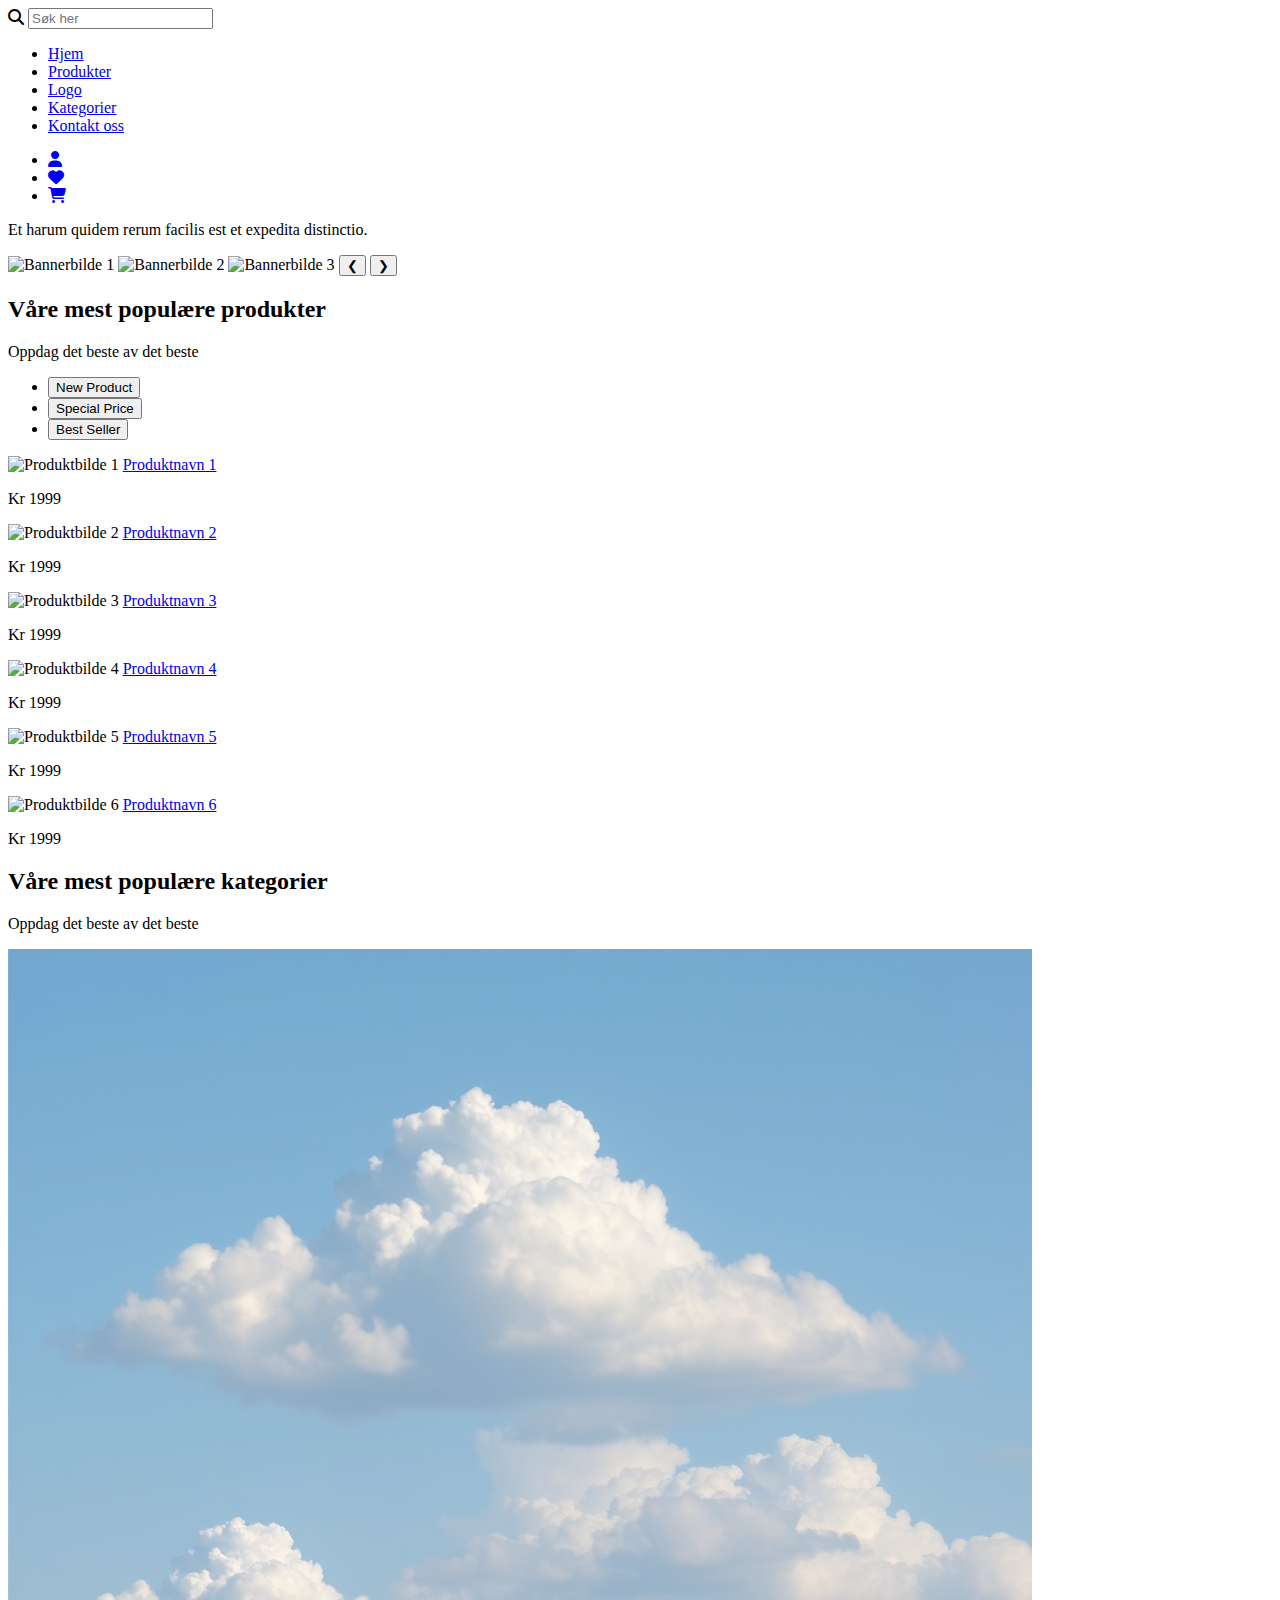
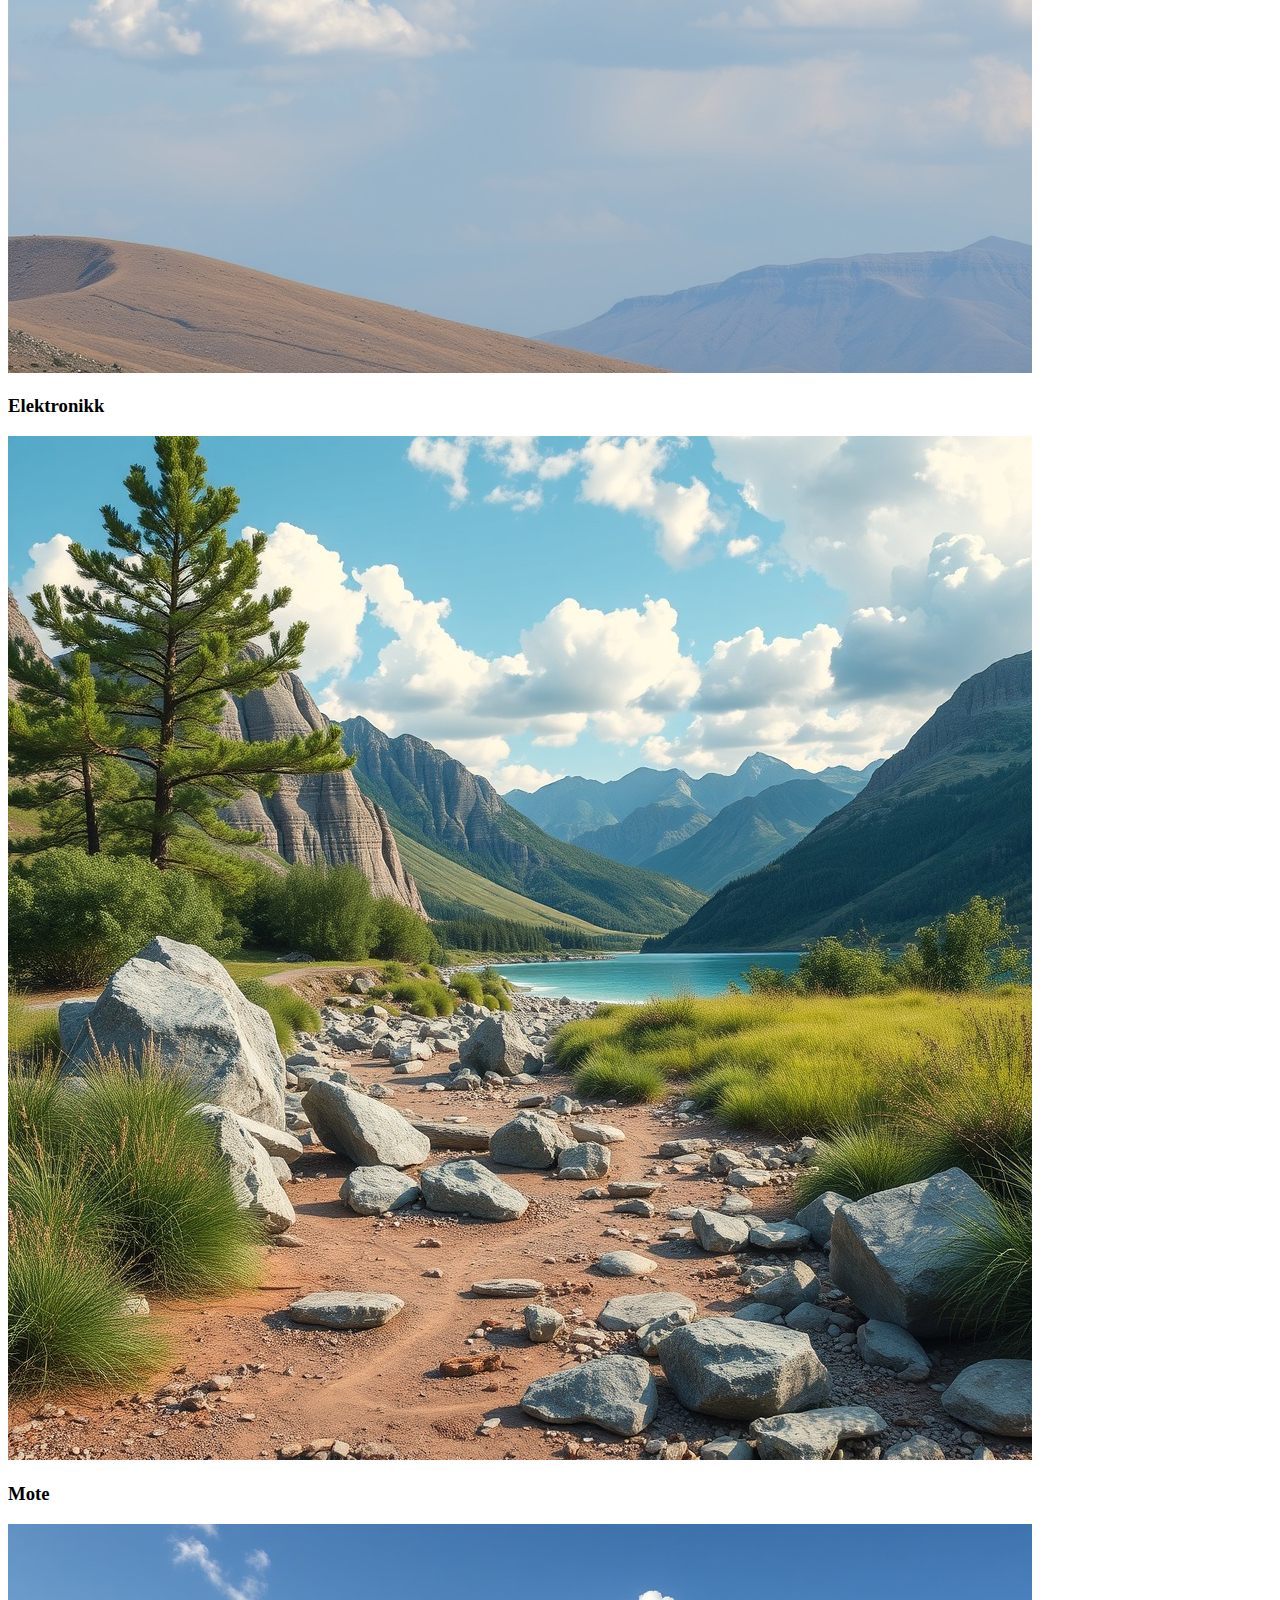
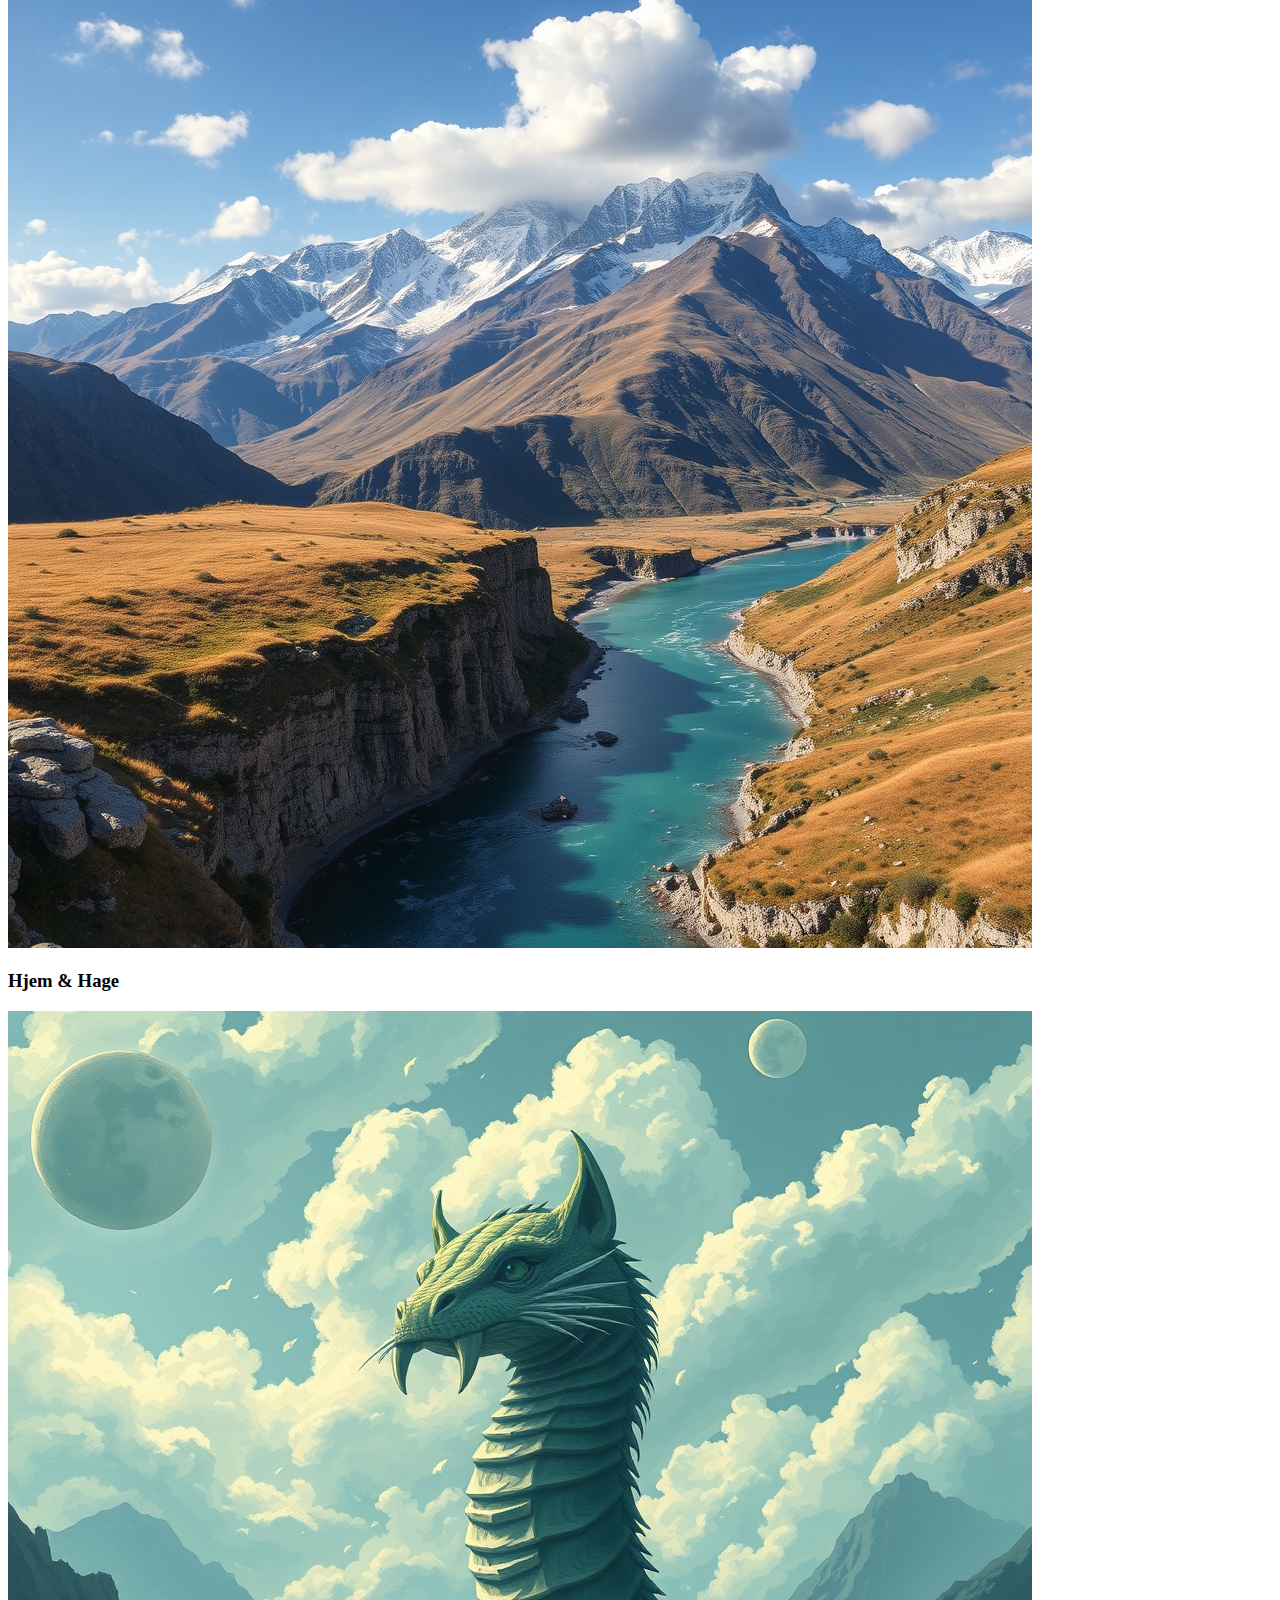
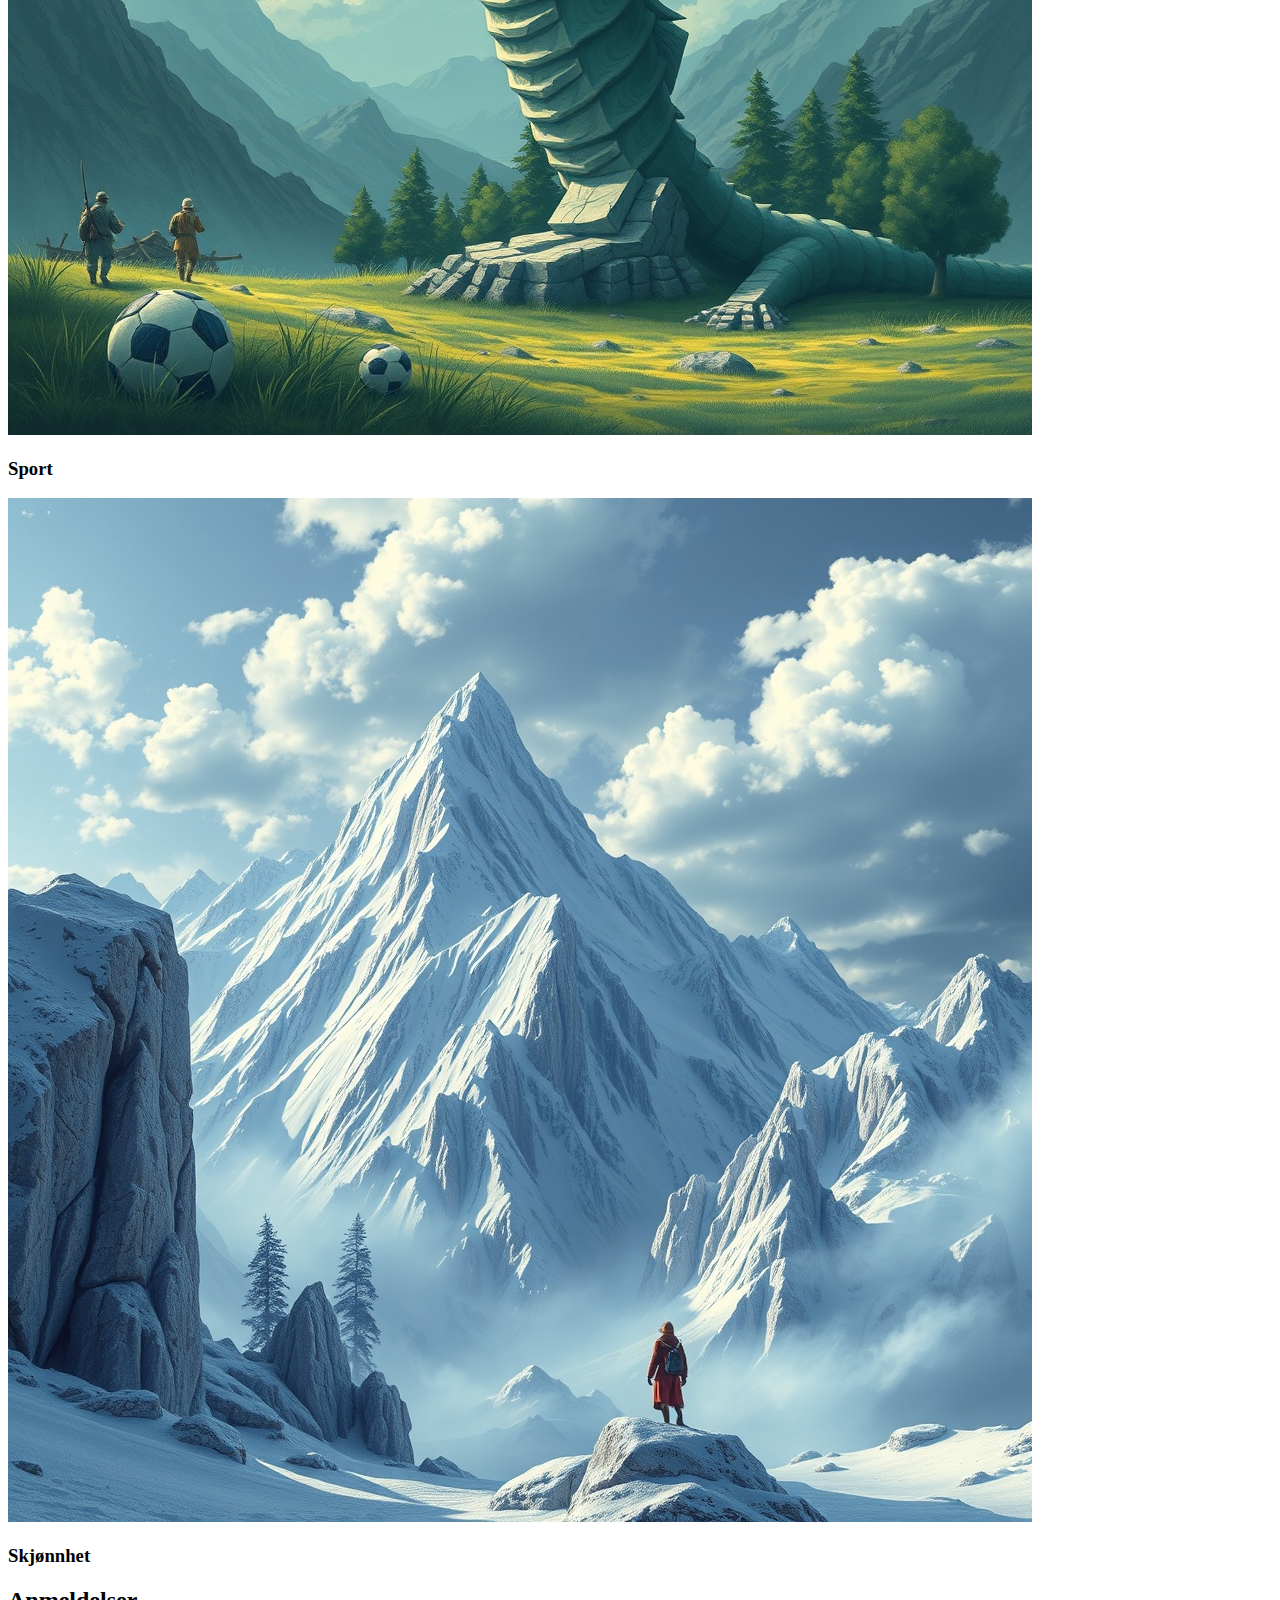
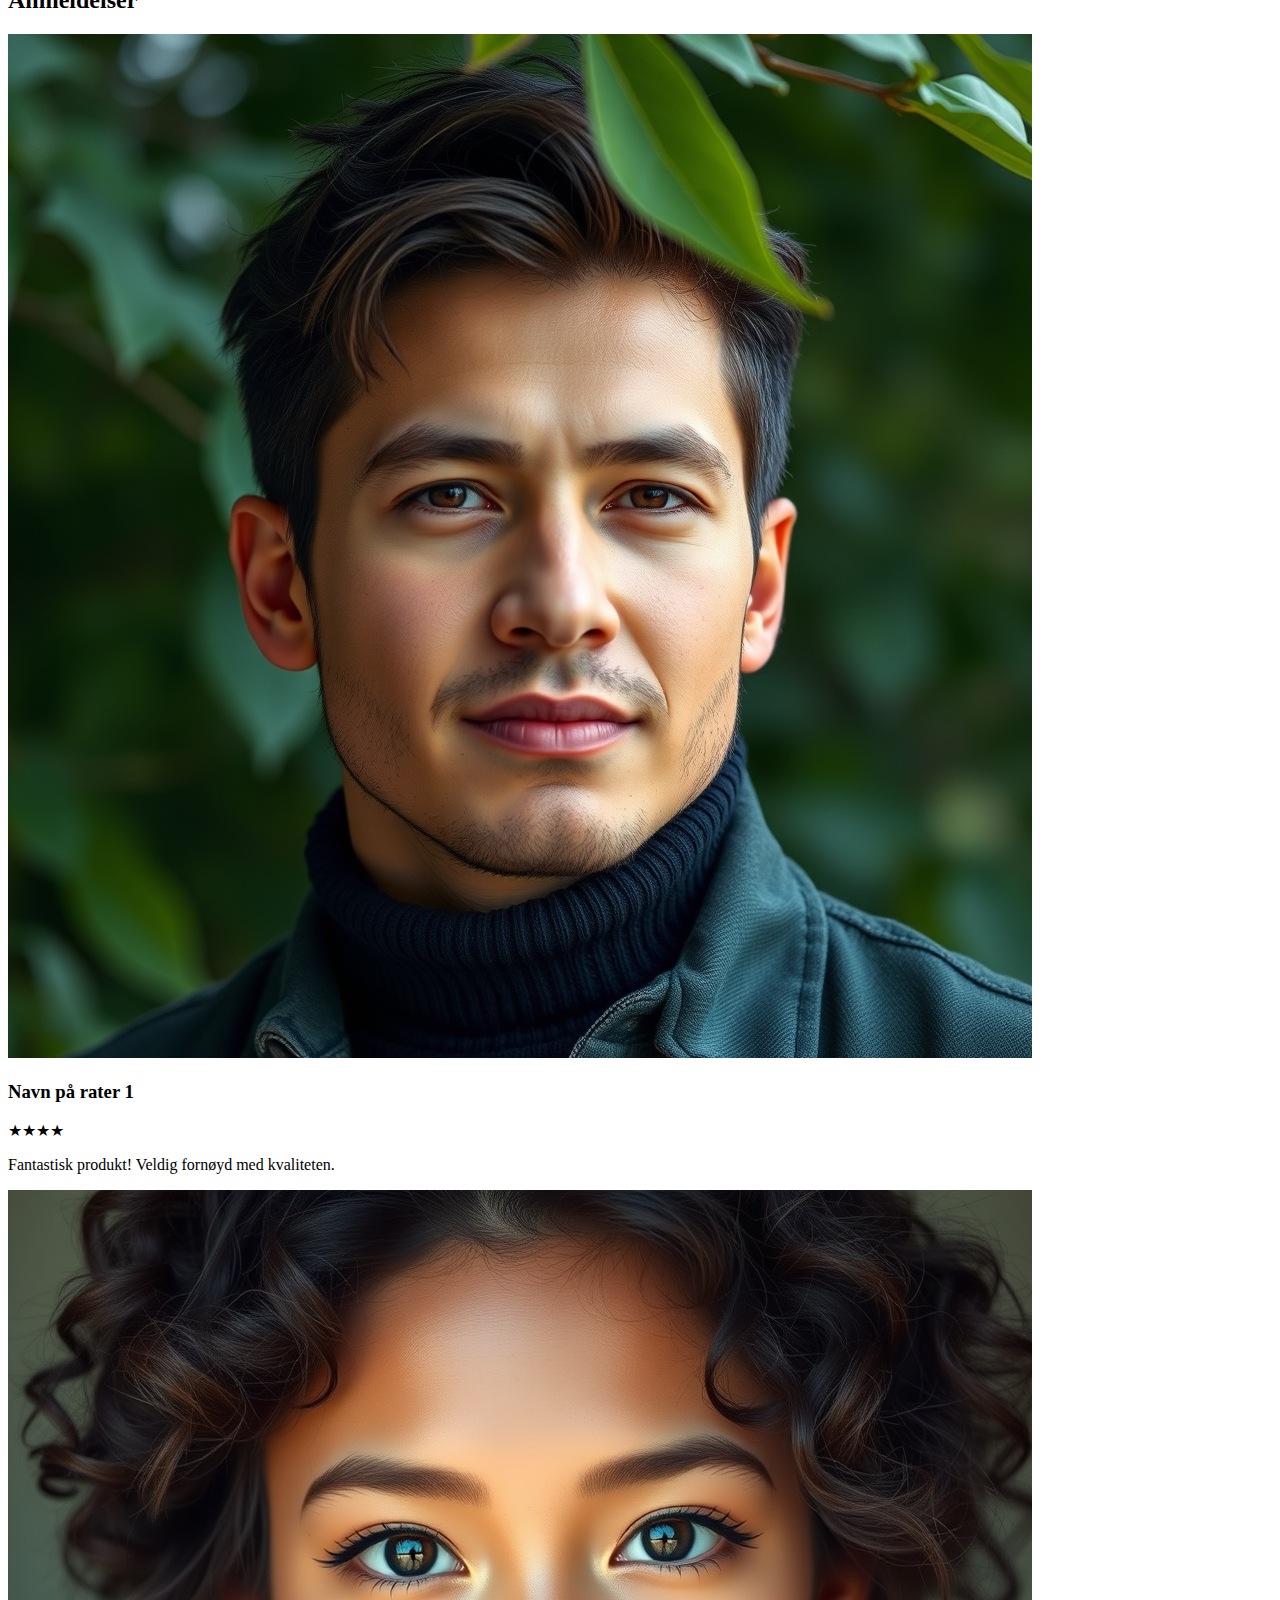
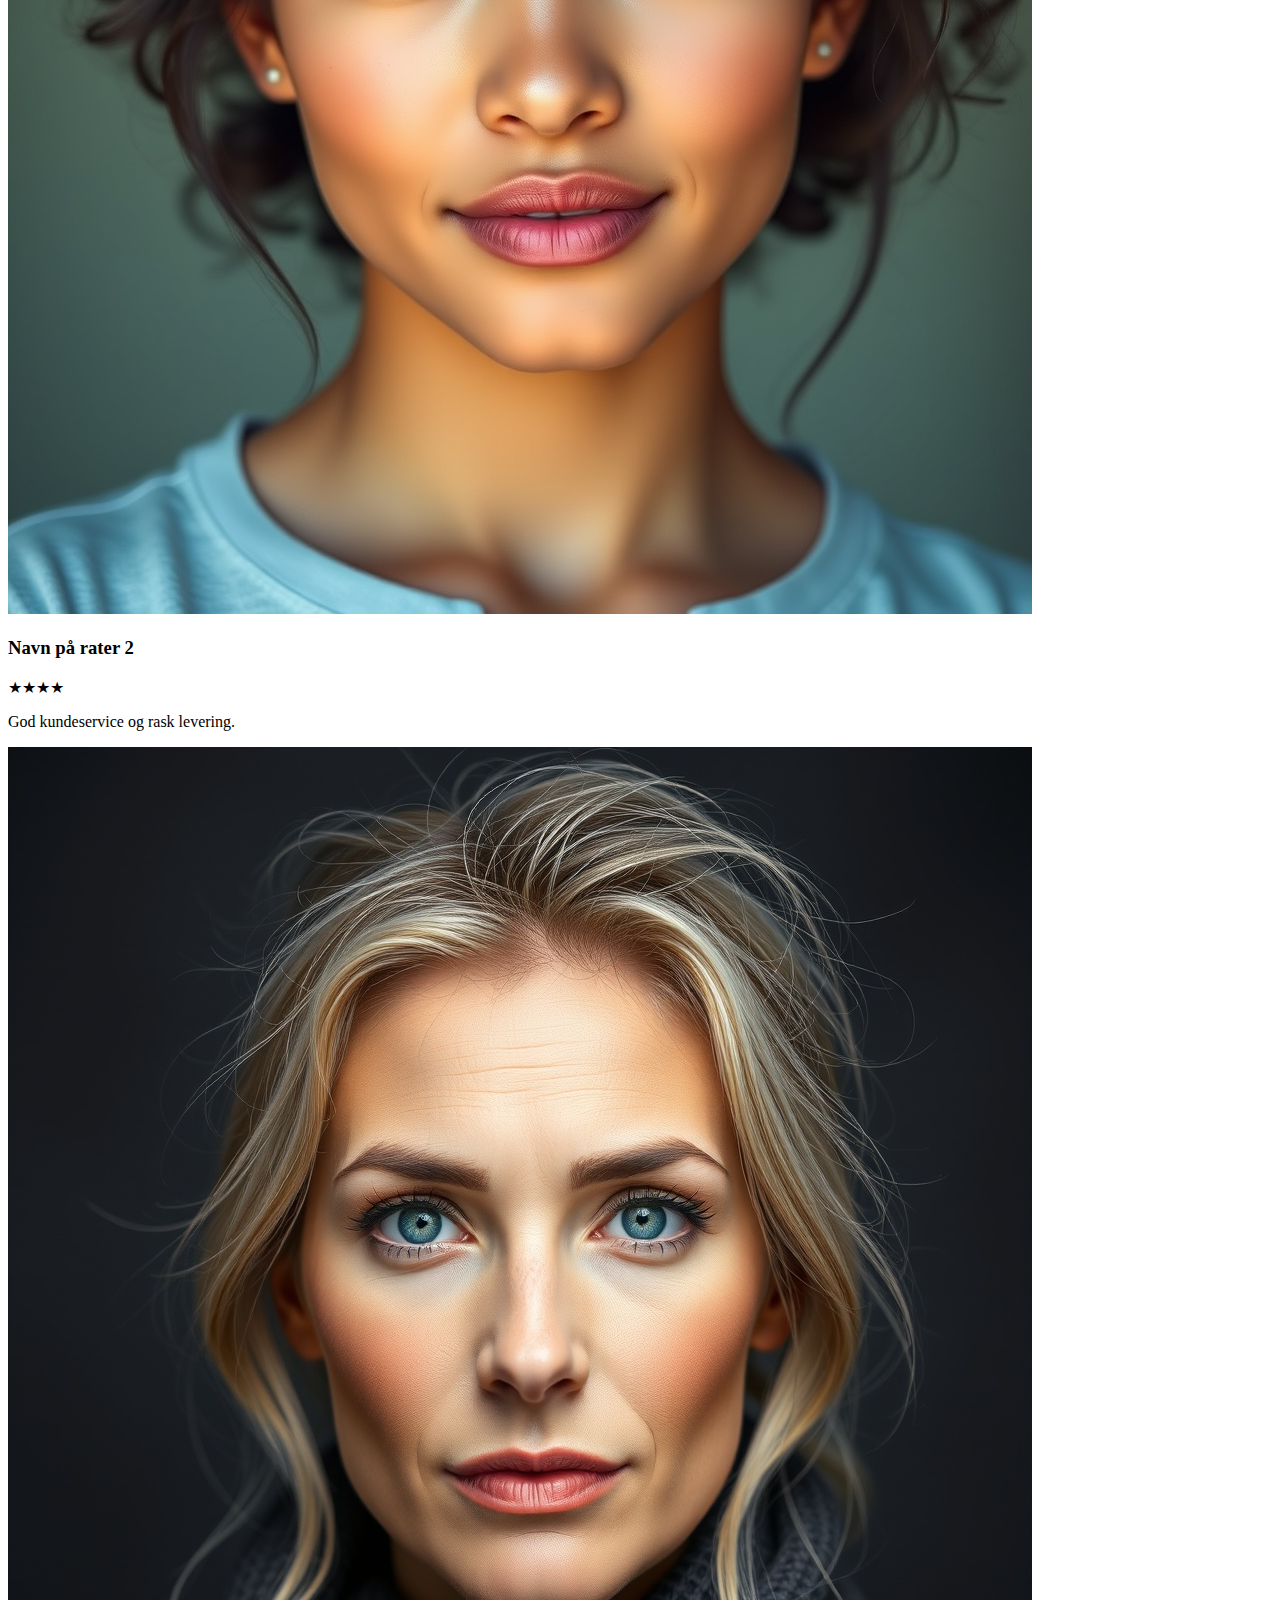
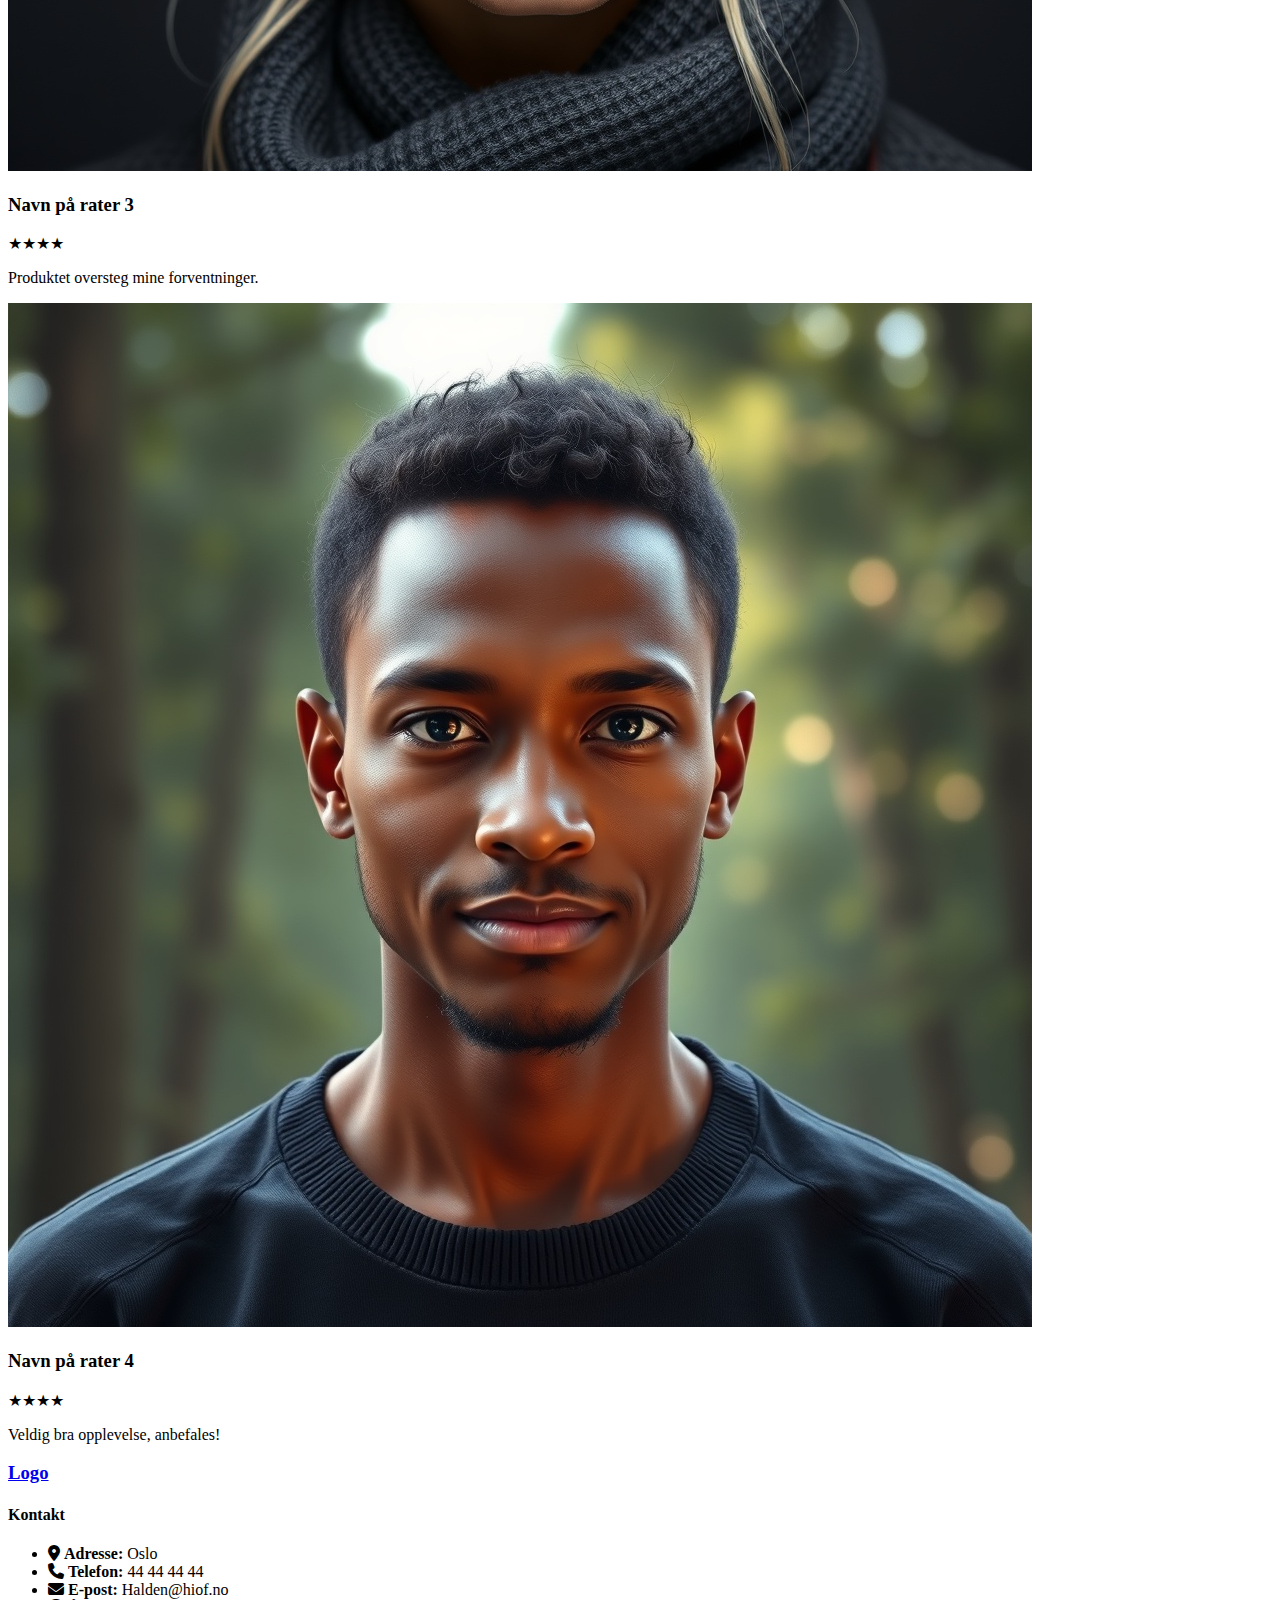
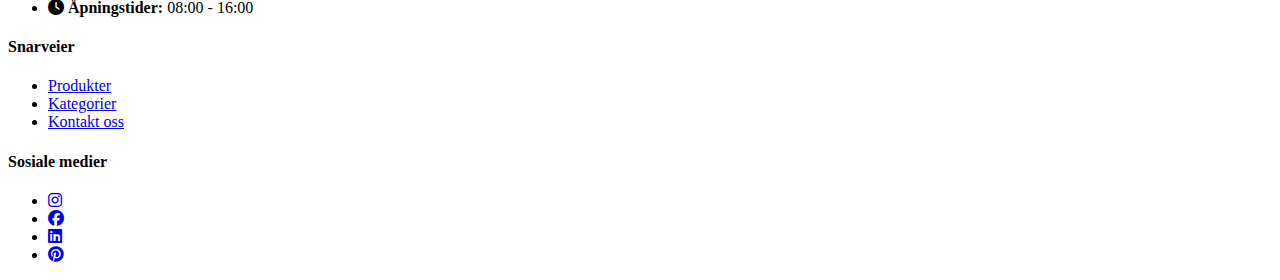
==== commit 3266dd57: "siste" ====
--- a/Eksamen_webutvikling_2024/index.html
+++ b/Eksamen_webutvikling_2024/index.html
@@ -1,10 +1,8 @@
-<!-- file: Eksamen_webutvikling_2024/index.html -->
 <!DOCTYPE html>
 <html lang="nb">
 <head>
     <meta charset="UTF-8">
     <meta name="viewport" content="width=device-width, initial-scale=1.0">
-    <!-- External CSS -->
     <link rel="stylesheet" href="css/style.css">
     <link rel="stylesheet" href="css/style.css">
     <link rel="stylesheet" href="icons/css/fontawesome.css">
@@ -12,15 +10,12 @@
     <link rel="stylesheet" href="icons/css/solid.css">
     <link rel="stylesheet" href="images/category_img/">
     <link rel="stylesheet" href="images/reviews/">
-
     <title>Home</title>
 </head>
 <body>
 <div class="grid-container">
-    <!-- Header Section -->
     <header class="main-header" role="banner">
         <nav class="nav-header" role="navigation" aria-label="Main Navigation">
-            <!-- Left Section: Search Bar -->
             <form class="searchleft" title="search-bar">
                 <label aria-label="search">
                     <i class="fa-solid fa-magnifying-glass"></i>
@@ -28,7 +23,6 @@
                 </label>
             </form>
 
-            <!-- Middle Section: Navigation Links -->
             <ul class="midhead">
                 <li><a href="index.html">Hjem</a></li>
                 <li><a href="#produkt">Produkter</a></li>
@@ -37,7 +31,6 @@
                 <li><a href="#contact">Kontakt oss</a></li>
             </ul>
 
-            <!-- Right Section: User Icons -->
             <ul class="righthead">
                 <li><a href="#"><i class="fa-regular fa-user" aria-hidden="true"></i><span class="sr-only">Bruker</span></a></li>
                 <li><a href="#"><i class="fa-regular fa-heart" aria-hidden="true"></i><span class="sr-only">Favoritter</span></a></li>
@@ -46,9 +39,7 @@
         </nav>
     </header>
 
-    <!-- Main Content -->
     <main role="main">
-        <!-- Banner Section -->
         <section class="banner" aria-label="Banner">
             <div class="banner-text">
                 <p>Et harum quidem rerum facilis est et expedita distinctio.</p>
@@ -56,12 +47,10 @@
             <img src="https://picsum.photos/800/300?random=1" alt="Bannerbilde 1" loading="lazy">
             <img src="https://picsum.photos/800/300?random=2" alt="Bannerbilde 2" loading="lazy">
             <img src="https://picsum.photos/800/300?random=3" alt="Bannerbilde 3" loading="lazy">
-            <!-- Navigation Arrows -->
-            <div class="prev" aria-label="Forrige bilde">&#10094;</div>
-            <div class="next" aria-label="Neste bilde">&#10095;</div>
-        </section>
-
-        <!-- Products Section -->
+            <button class="prev" aria-label="Forrige bilde">&#10094;</button>
+            <button class="next" aria-label="Neste bilde">&#10095;</button>
+        </section>
+
         <section id="produkt">
             <h2>Våre mest populære produkter</h2>
             <p>Oppdag det beste av det beste</p>
@@ -104,11 +93,10 @@
             </div>
         </section>
 
-        <!-- Categories Section -->
         <section id="categories">
             <h2>Våre mest populære kategorier</h2>
             <p>Oppdag det beste av det beste</p>
-            <div class="category-grid">
+            <section class="category-grid">
                 <article class="category" role="article">
                     <img src="images/category_img/AI_Generated_Image_cat_1.png" alt="Kategori 1: Elektronikk" loading="lazy">
                     <h3>Elektronikk</h3>
@@ -129,11 +117,10 @@
                     <img src="images/category_img/AI_Generated_Image_cat_5.png" alt="Kategori 5: Skjønnhet" loading="lazy">
                     <h3>Skjønnhet</h3>
                 </article>
-            </div>
+            </section>
         </section>
     </main>
 
-    <!-- Sidebar: Reviews -->
     <aside aria-label="Anmeldelser">
         <h2>Anmeldelser</h2>
         <section class="review-grid">
@@ -164,11 +151,9 @@
         </section>
     </aside>
 
-    <!-- Footer Section -->
     <footer role="contentinfo">
         <a href="index.html" class="footer-logo"><h3>Logo</h3></a>
 
-        <!-- Contact Information -->
         <section id="contact" aria-label="Kontaktinformasjon">
             <h4>Kontakt</h4>
             <ul>
@@ -191,7 +176,6 @@
             </ul>
         </section>
 
-        <!-- Shortcut Links -->
         <section class="shortcuts" aria-label="Snarveier">
             <h4>Snarveier</h4>
             <ul>
@@ -201,7 +185,6 @@
             </ul>
         </section>
 
-        <!-- Social Media Links -->
         <section class="sosiale-medier" aria-label="Følg oss på sosiale medier">
             <h4>Sosiale medier</h4>
             <ul>
@@ -213,8 +196,5 @@
         </section>
     </footer>
 </div>
-
-<!-- Optional JavaScript for Banner Slider -->
-<script src="js/bannerSlider.js"></script>
 </body>
 </html>
